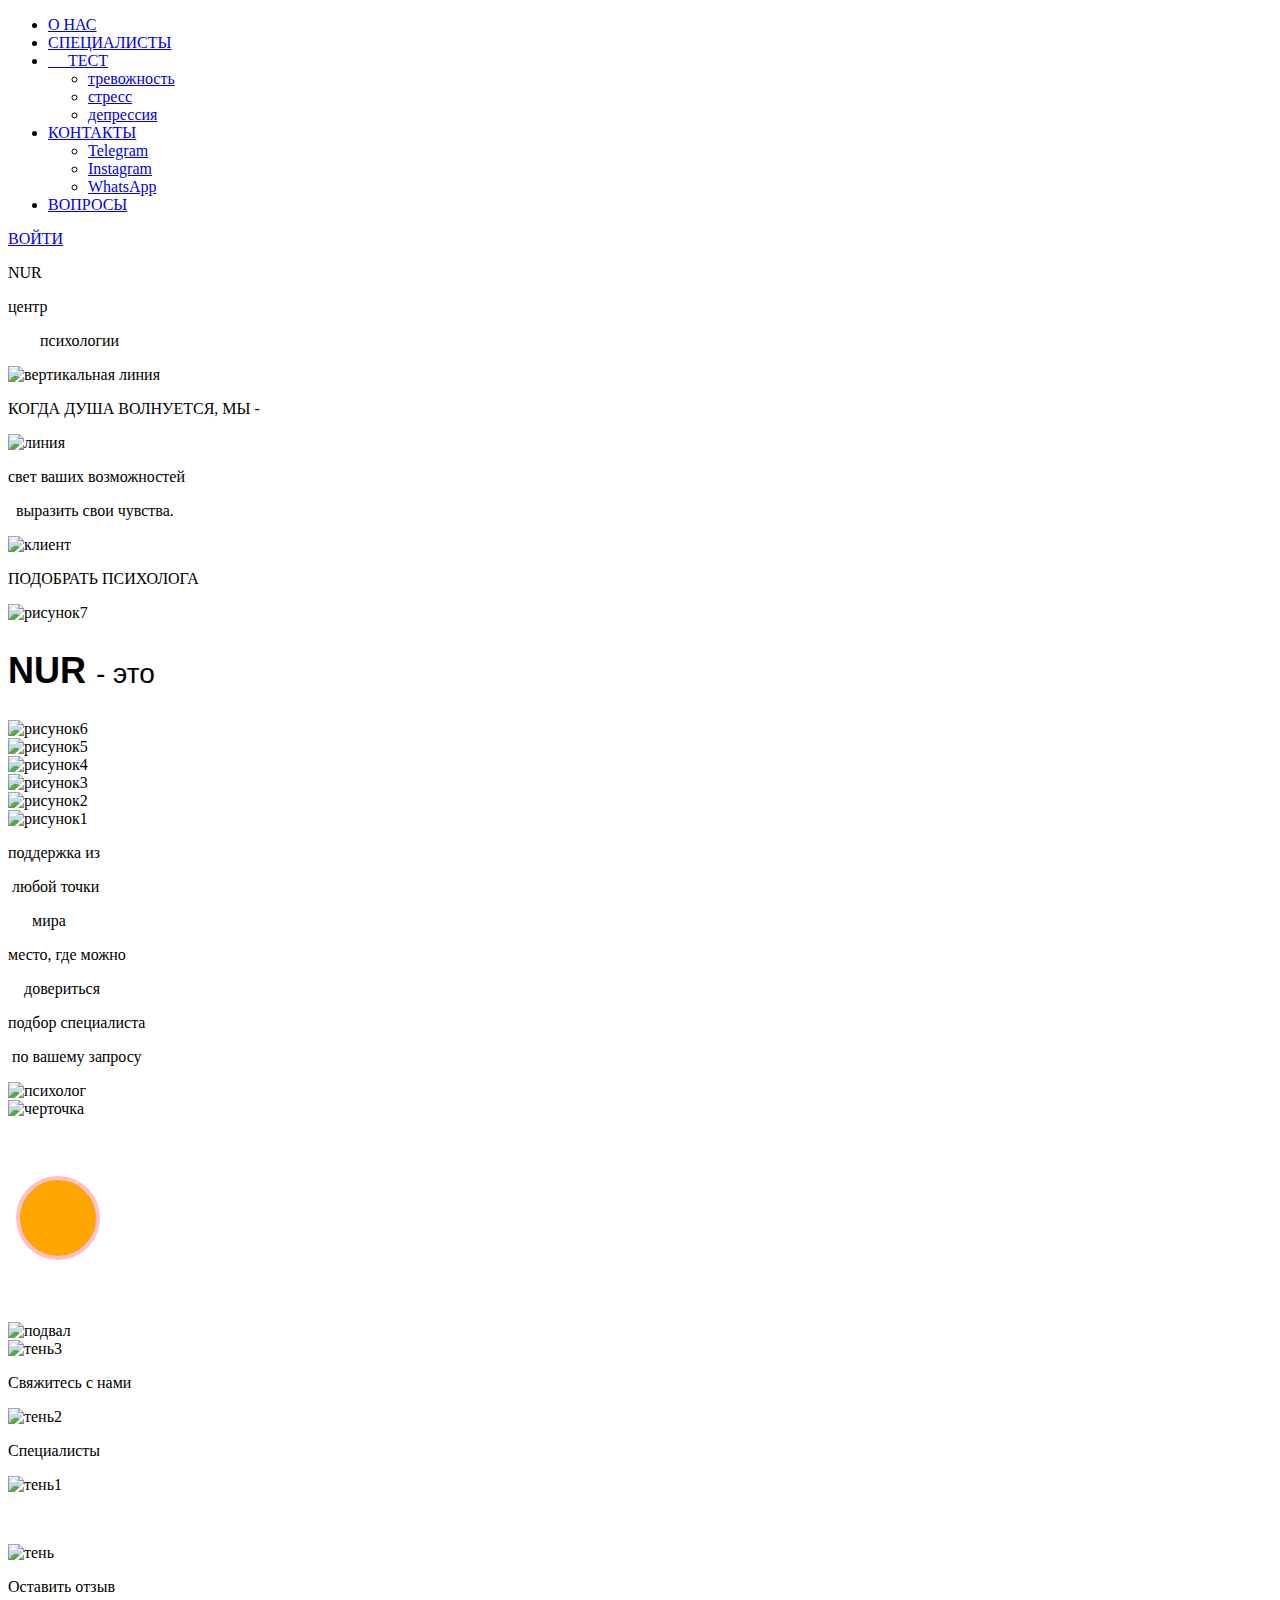
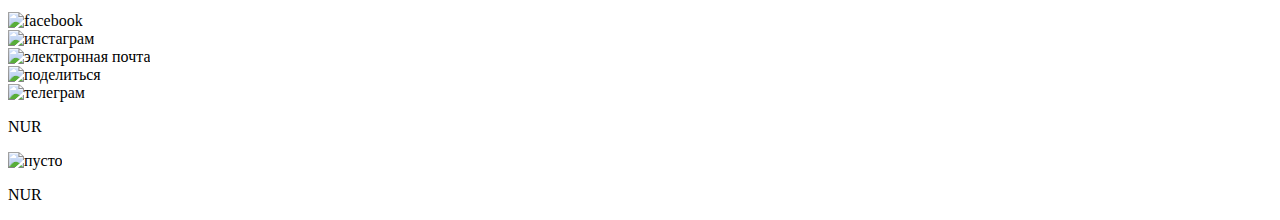
==== index.html @ da31cdf9 "=index.html" ====
<!DOCTYPE html>
<html>
    <head>
        <meta http-equiv="X-UA-Compatible" content="IE=edge">
        <meta http-equiv="content-type" content="text/html; charset=utf-8">
        <link href="stylesdata.css" type="text/css" rel="stylesheet">
        <link href="styles.css" type="text/css" rel="stylesheet">
        <link href="resources/css/axure_rp_page.css" type="text/css" rel="stylesheet">
        <link href="data/styles.css" type="text/css" rel="stylesheet">
        <link href="files/phycholog/styles.css" type="text/css" rel="stylesheet">
        <title>Психологическая помощь онлайн</title>
    </head>
    <body>
        <!-- Шапка сайта, меню -->
        <div id="header">
            <ul id="navbar">
                <li><a href="phycholog.html#about">О НАС</a></li>
                <li><a href="phycholog/choicephycholog.html#spec">СПЕЦИАЛИСТЫ</a></li>
                <li>
                    <a href="#">&nbsp;&nbsp;&nbsp;&nbsp;&nbsp;ТЕСТ</a>
                    <ul>
                        <li><a href="test/test1.html">тревожность</a></li>
                        <li><a href="test/test2.html">стресс</a></li>
                        <li><a href="test/test3.html">депрессия</a></li>
                    </ul>
                </li>
                <li>
                    <a href="#">КОНТАКТЫ</a>
                    <ul>
                        <li><a href="https://t.me/telegram">Telegram</a></li>
                        <li><a href="https://www.instagram.com/?hl=ru">Instagram</a></li>
                        <li><a href="https://web.whatsapp.com/">WhatsApp</a></li>
                    </ul>
                </li>
                <li><a id="u2" class="link" href="phycholog/questions.html"><span>ВОПРОСЫ</span></a></li>
            </ul>
            <!-- Кнопка Войти -->
            <div id="u1" class="ax_default button">
                <div id="u1_div" class=""></div>
                <div id="u1_text" class="text ">
                    <p><a id="u2" class="link" href="phycholog/signup.html"><span>ВОЙТИ</span></a></p>
                </div>
            </div>
        </div>
        <div id="u8" class="ax_default" data-left="15" data-top="8" data-width="167" data-height="45">

            <!-- Логотип -->
			<div id="logotip">
            <div id="u10" class="ax_default" data-left="15" data-top="8" data-width="167" data-height="45">
                <!-- Unnamed (Rectangle) -->
               
                <div id="u11" class="ax_default link_button">
                    <div id="u11_div" class=""></div>
                    <div id="u11_text" class="text ">
                        <p><span>NUR</span></p>
                    </div>
                </div>
                <!-- Unnamed (Rectangle) -->
                <div id="u12" class="ax_default link_button">
                    <div id="u12_div" class=""></div>
                    <div id="u12_text" class="text ">
                        <p><span>центр </span></p>
                        <p><span>&nbsp;&nbsp; &nbsp; &nbsp; &nbsp;психологии</span></p>
                    </div>
                </div>
                <!-- Unnamed (Vertical Line) -->
                <div id="u13" class="ax_default line">
                    <img id="u13_img" class="img " src="img/u13.svg" alt="вертикальная линия">
                    <div id="u13_text" class="text " style="display:none; visibility: hidden">
                        <p></p>
                    </div>
                </div>
            </div>
            <div id="u9" style="display:none; visibility:hidden;"></div>
        </div>
		
        <!-- Основное содержание -->
        <div id="main">
            <!-- Unnamed (Rectangle) -->
            <div id="u15" class="ax_default label">
                <div id="u15_div" class=""></div>
                <div id="u15_text" class="text ">
                    <p><span>КОГДА ДУША ВОЛНУЕТСЯ, МЫ -</span></p>
                </div>
            </div>
            <!-- Unnamed (Line) -->
            <div id="u16" class="ax_default line">
                <img id="u16_img" class="img " src="img/u16.svg" alt="линия">
                <div id="u16_text" class="text " style="display:none; visibility: hidden">
                    <p></p>
                </div>
            </div>
            <!-- Unnamed (Rectangle) -->
            <div id="u17" class="ax_default label">
                <div id="u17_div" class=""></div>
                <div id="u17_text" class="text ">
                    <p><span>свет ваших возможностей</span></p><p><span>&nbsp; выразить свои чувства.</span></p>
                </div>
            </div>
            <!-- Unnamed (Image) -->
            <div id="u18" class="ax_default image">
                <img id="u18_img" class="img " src="img/u18.png" alt="клиент">
                <div id="u18_text" class="text " style="display:none; visibility: hidden">
                    <p></p>
                </div>
            </div>
            <!-- Unnamed (Rectangle) -->
            <div id="u19" class="ax_default primary_button">
                <div id="u19_div" class=""></div>
                <div id="u19_text" class="text ">
                    <p><span>ПОДОБРАТЬ ПСИХОЛОГА</span></p>
                </div>
            </div>
			
            <!-- Unnamed (Rectangle) -->
            <div id="u20" class="ax_default box_1">
                <img id="u20_img" class="img " src="img/u20.svg" alt="рисунок7">
                <div id="u20_text" class="text " style="display:none; visibility: hidden">
                    <p></p>
                </div>
            </div>
            <!-- Unnamed (Rectangle) -->
            <div id="u21" class="ax_default heading_1">
                <div id="u21_div" class=""></div>
                <div id="u21_text" class="text ">
                    <p style="font-size:28px;"><span style="font-family:&quot;Cooper Black&quot;, &quot;Cooper&quot;, sans-serif;font-weight:900;font-size:36px;">NUR </span><span style="font-family:&quot;Comic Sans MS Обычный&quot;, &quot;Comic Sans MS&quot;, sans-serif;font-weight:400;">- это</span></p>
                </div>
            </div>
            <!-- Unnamed (Ellipse) -->
            <div id="u22" class="ax_default ellipse">
                <img id="u22_img" class="img " src="img/u22.svg" alt="рисунок6">
                <div id="u22_text" class="text " style="display:none; visibility: hidden">
                    <p></p>
                </div>
            </div>
            <!-- Unnamed (Ellipse) -->
            <div id="u23" class="ax_default ellipse">
                <img id="u23_img" class="img " src="img/u22.svg" alt="рисунок5">
                <div id="u23_text" class="text " style="display:none; visibility: hidden">
                    <p></p>
                </div>
            </div>
            <!-- Unnamed (Ellipse) -->
            <div id="u24" class="ax_default ellipse">
                <img id="u24_img" class="img " src="img/u22.svg" alt="рисунок4">
                <div id="u24_text" class="text " style="display:none; visibility: hidden">
                    <p></p>
                </div>
            </div>
            <!-- Unnamed (Image) -->
            <div id="u25" class="ax_default image">
                <img id="u25_img" class="img " src="img/u25.png" alt="рисунок3">
                <div id="u25_text" class="text " style="display:none; visibility: hidden">
                    <p></p>
                </div>
            </div>
            <!-- Unnamed (Image) -->
            <div id="u26" class="ax_default image">
                <img id="u26_img" class="img " src="img/u26.png" alt="рисунок2">
                <div id="u26_text" class="text " style="display:none; visibility: hidden">
                    <p></p>
                </div>
            </div>
            <!-- Unnamed (Image) -->
            <div id="u27" class="ax_default image">
                <img id="u27_img" class="img " src="img/u27.png" alt="рисунок1">
                <div id="u27_text" class="text " style="display:none; visibility: hidden">
                    <p></p>
                </div>
            </div>
            <!-- Unnamed (Rectangle) -->
            <div id="u28" class="ax_default heading_2">
                <div id="u28_div" class=""></div>
                <div id="u28_text" class="text ">
                    <p id="about"><span>поддержка из </span></p><p><span>&nbsp;любой точки </span></p><p><span>&nbsp;&nbsp; &nbsp;&nbsp; мира</span></p>
                </div>
            </div>
            <!-- Unnamed (Rectangle) -->
            <div id="u29" class="ax_default heading_2">
                <div id="u29_div" class=""></div>
                <div id="u29_text" class="text ">
                    <p><span>место, где можно </span></p><p><span>&nbsp;&nbsp;&nbsp; довериться</span></p>
                </div>
            </div>
            <!-- Unnamed (Rectangle) -->
            <div id="u30" class="ax_default heading_2">
                <div id="u30_div" class=""></div>
                <div id="u30_text" class="text ">
                    <p><span>подбор специалиста </span></p><p><span>&nbsp;по вашему запросу</span></p>
                </div>
            </div>
            <!-- Unnamed (Image) -->
            <div id="u31" class="ax_default image">
                <img id="u31_img" class="img " src="img/u31.png" alt="психолог">
                <div id="u31_text" class="text " style="display:none; visibility: hidden">
                    <p></p>
                </div>
            </div>
            <!-- Unnamed (Line) -->
            <div id="u32" class="ax_default line">
                <img id="u32_img" class="img " src="img/u32.svg" alt="черточка">
                <div id="u32_text" class="text " style="display:none; visibility: hidden">
                    <p></p>
                </div>
            </div>
        </div>
		
		<!-- SVG анимация -->
		<svg width="100" height="200" viewBox="0 0 100 100" xmlns="http://www.w3.org/2000/svg">
		<circle cx="50" cy="50" r="40" stroke="pink" stroke-width="4" fill="orange" class="animated-circle" />
		</svg>
		
        <!-- Подвал -->
        <div id="footer">
           
            <div id="u34" class="ax_default" data-left="0" data-top="1545" data-width="1200" data-height="217">
                <!-- Unnamed (Rectangle) -->
                <div id="u35" class="ax_default box_1">
                    <img id="u35_img" class="img " src="img/u35.svg" alt="подвал">
                    <div id="u35_text" class="text " style="display:none; visibility: hidden">
                        <p></p>
                    </div>
                </div>
                <!-- Unnamed (Rectangle) -->
                <div id="u36" class="ax_default link_button">
                    <img id="u36_img" class="img " src="img/u36.svg" alt="тень3">
                    <div id="u36_text" class="text ">
                        <p><span>Свяжитесь с нами</span></p>
                    </div>
                </div>
                <!-- Unnamed (Rectangle) -->
                <div id="u37" class="ax_default link_button">
                    <img id="u37_img" class="img " src="img/u37.svg" alt="тень2">
                    <div id="u37_text" class="text ">
                        <p><span>Специалисты</span></p>
                    </div>
                </div>
                <!-- Unnamed (Rectangle) -->
                <div id="u38" class="ax_default link_button">
                    <img id="u38_img" class="img " src="img/u38.svg" alt="тень1">
                    <div id="u38_text" class="text ">
                        <p><span style="font-family:&quot;Tahoma Полужирный&quot;, &quot;Tahoma Обычный&quot;, &quot;Tahoma&quot;, sans-serif;font-weight:700;color:rgba(255, 255, 255, 0.996078431372549);">Пройти психологический тест</span><span style="font-family:&quot;Arial Обычный&quot;, &quot;Arial&quot;, sans-serif;font-weight:400;"> </span></p>
                    </div>
                </div>
                <!-- Unnamed (Rectangle) -->
                <div id="u39" class="ax_default link_button">
                    <img id="u39_img" class="img " src="img/u39.svg" alt="тень">
                    <div id="u39_text" class="text ">
                        <p><span>Оставить отзыв</span></p>
                    </div>
                </div>
                <!-- Unnamed (Shape) -->
                <div id="u40" class="ax_default icon">
                    <img id="u40_img" class="img " src="img/u40.svg" alt="facebook">
                    <div id="u40_text" class="text " style="display:none; visibility: hidden">
                        <p></p>
                    </div>
                </div>
                <!-- Unnamed (Shape) -->
                <div id="u41" class="ax_default icon">
                    <img id="u41_img" class="img " src="img/u41.svg" alt="инстаграм">
                    <div id="u41_text" class="text " style="display:none; visibility: hidden">
                        <p></p>
                    </div>
                </div>
            </div>
            <!-- Unnamed (Shape) -->
            <div id="u42" class="ax_default icon">
                <img id="u42_img" class="img " src="img/u42.svg" alt="электронная почта">
                <div id="u42_text" class="text " style="display:none; visibility: hidden">
                    <p></p>
                </div>
            </div>
            <!-- Unnamed (Shape) -->
            <div id="u43" class="ax_default icon">
                <img id="u43_img" class="img " src="img/u43.svg" alt="поделиться">
                <div id="u43_text" class="text " style="display:none; visibility: hidden">
                    <p></p>
                </div>
            </div>
            <!-- Unnamed (Shape) -->
            <div id="u44" class="ax_default icon">
                <img id="u44_img" class="img " src="img/u44.svg" alt="телеграм">
                <div id="u44_text" class="text " style="display:none; visibility: hidden">
                    <p></p>
                </div>
            </div>
            <!-- Unnamed (Rectangle) -->
            <div id="u45" class="ax_default heading_1">
                <div id="u45_div" class=""></div>
                <div id="u45_text" class="text ">
                    <p><span>NUR</span></p>
                </div>
            </div>
            <!-- Unnamed (Rectangle) -->
            <div id="u46" class="ax_default heading_1">
                <img id="u46_img" class="img " src="img/u46.svg" alt="пусто">
                <div id="u46_text" class="text ">
                    <p><span>NUR</span></p>
                </div>
            </div>
            <div id="u33" style="display:none; visibility:hidden;"></div>
        </div>
    </body>
</html>
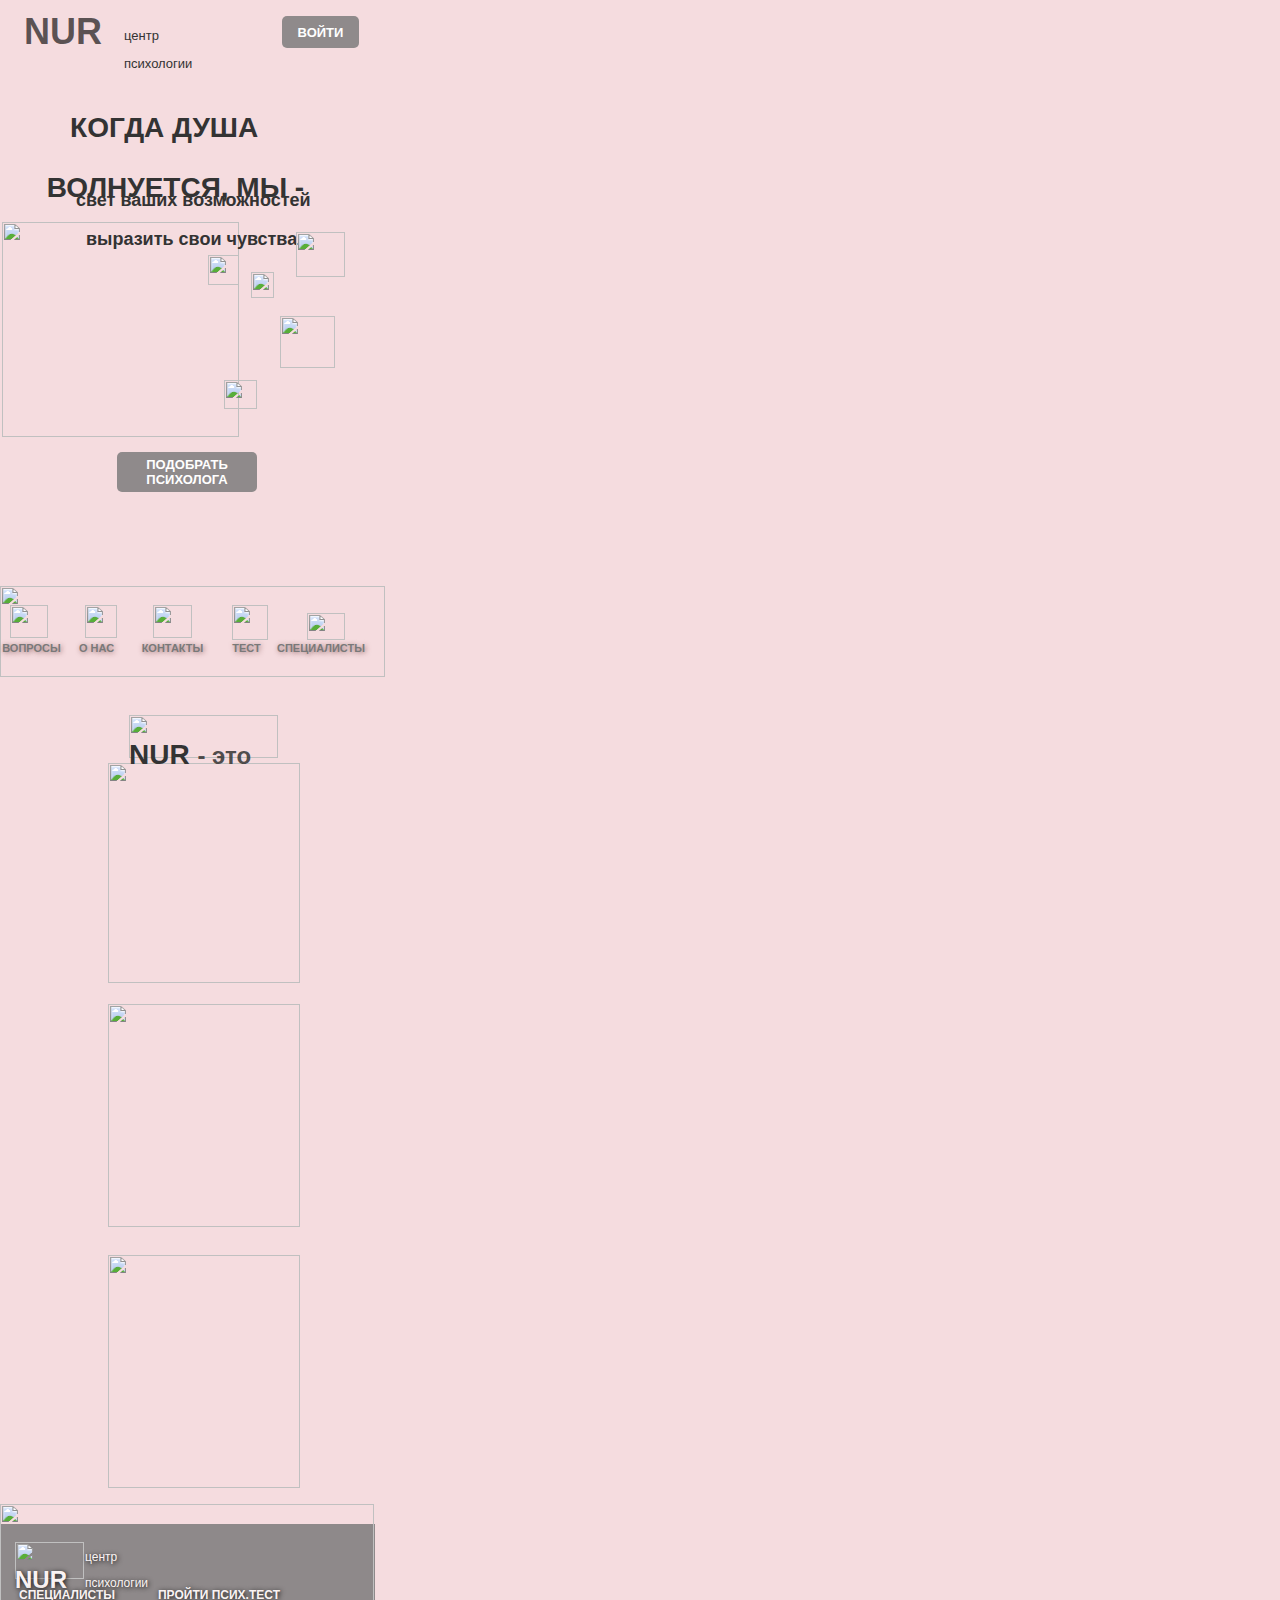
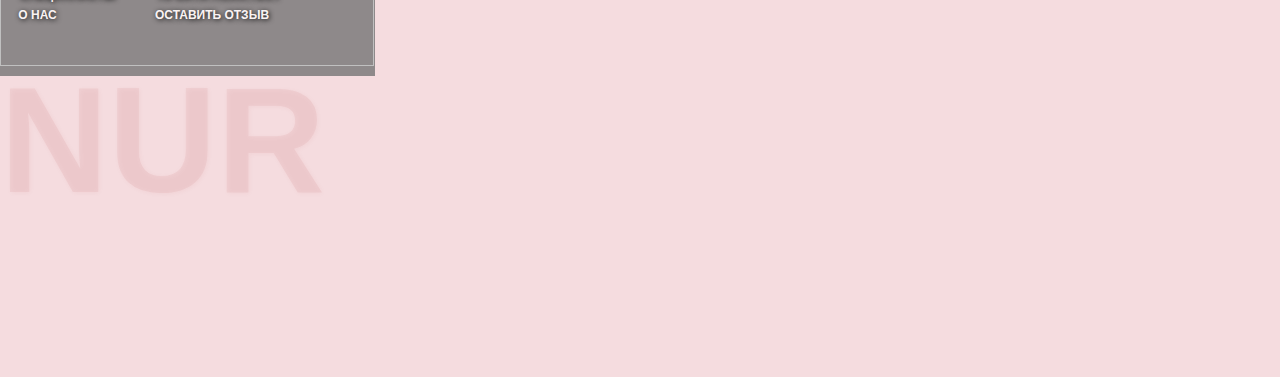
==== commit a1ea02a6: "Add files via upload" ====
--- a/index.html
+++ b/index.html
@@ -1,305 +1,388 @@
-<!DOCTYPE html>
-<html>
-    <head>
-        <meta http-equiv="X-UA-Compatible" content="IE=edge">
-        <meta http-equiv="content-type" content="text/html; charset=utf-8">
-        <link href="stylesdata.css" type="text/css" rel="stylesheet">
-        <link href="styles.css" type="text/css" rel="stylesheet">
-        <link href="resources/css/axure_rp_page.css" type="text/css" rel="stylesheet">
-        <link href="data/styles.css" type="text/css" rel="stylesheet">
-        <link href="files/phycholog/styles.css" type="text/css" rel="stylesheet">
-        <title>Психологическая помощь онлайн</title>
-    </head>
-    <body>
-        <!-- Шапка сайта, меню -->
-        <div id="header">
-            <ul id="navbar">
-                <li><a href="phycholog.html#about">О НАС</a></li>
-                <li><a href="phycholog/choicephycholog.html#spec">СПЕЦИАЛИСТЫ</a></li>
-                <li>
-                    <a href="#">&nbsp;&nbsp;&nbsp;&nbsp;&nbsp;ТЕСТ</a>
-                    <ul>
-                        <li><a href="test/test1.html">тревожность</a></li>
-                        <li><a href="test/test2.html">стресс</a></li>
-                        <li><a href="test/test3.html">депрессия</a></li>
-                    </ul>
-                </li>
-                <li>
-                    <a href="#">КОНТАКТЫ</a>
-                    <ul>
-                        <li><a href="https://t.me/telegram">Telegram</a></li>
-                        <li><a href="https://www.instagram.com/?hl=ru">Instagram</a></li>
-                        <li><a href="https://web.whatsapp.com/">WhatsApp</a></li>
-                    </ul>
-                </li>
-                <li><a id="u2" class="link" href="phycholog/questions.html"><span>ВОПРОСЫ</span></a></li>
-            </ul>
-            <!-- Кнопка Войти -->
-            <div id="u1" class="ax_default button">
-                <div id="u1_div" class=""></div>
-                <div id="u1_text" class="text ">
-                    <p><a id="u2" class="link" href="phycholog/signup.html"><span>ВОЙТИ</span></a></p>
-                </div>
-            </div>
-        </div>
-        <div id="u8" class="ax_default" data-left="15" data-top="8" data-width="167" data-height="45">
-
-            <!-- Логотип -->
-			<div id="logotip">
-            <div id="u10" class="ax_default" data-left="15" data-top="8" data-width="167" data-height="45">
-                <!-- Unnamed (Rectangle) -->
-               
-                <div id="u11" class="ax_default link_button">
-                    <div id="u11_div" class=""></div>
-                    <div id="u11_text" class="text ">
-                        <p><span>NUR</span></p>
-                    </div>
-                </div>
-                <!-- Unnamed (Rectangle) -->
-                <div id="u12" class="ax_default link_button">
-                    <div id="u12_div" class=""></div>
-                    <div id="u12_text" class="text ">
-                        <p><span>центр </span></p>
-                        <p><span>&nbsp;&nbsp; &nbsp; &nbsp; &nbsp;психологии</span></p>
-                    </div>
-                </div>
-                <!-- Unnamed (Vertical Line) -->
-                <div id="u13" class="ax_default line">
-                    <img id="u13_img" class="img " src="img/u13.svg" alt="вертикальная линия">
-                    <div id="u13_text" class="text " style="display:none; visibility: hidden">
-                        <p></p>
-                    </div>
-                </div>
-            </div>
-            <div id="u9" style="display:none; visibility:hidden;"></div>
-        </div>
-		
-        <!-- Основное содержание -->
-        <div id="main">
-            <!-- Unnamed (Rectangle) -->
-            <div id="u15" class="ax_default label">
-                <div id="u15_div" class=""></div>
-                <div id="u15_text" class="text ">
-                    <p><span>КОГДА ДУША ВОЛНУЕТСЯ, МЫ -</span></p>
-                </div>
-            </div>
-            <!-- Unnamed (Line) -->
-            <div id="u16" class="ax_default line">
-                <img id="u16_img" class="img " src="img/u16.svg" alt="линия">
-                <div id="u16_text" class="text " style="display:none; visibility: hidden">
-                    <p></p>
-                </div>
-            </div>
-            <!-- Unnamed (Rectangle) -->
-            <div id="u17" class="ax_default label">
-                <div id="u17_div" class=""></div>
-                <div id="u17_text" class="text ">
-                    <p><span>свет ваших возможностей</span></p><p><span>&nbsp; выразить свои чувства.</span></p>
-                </div>
-            </div>
-            <!-- Unnamed (Image) -->
-            <div id="u18" class="ax_default image">
-                <img id="u18_img" class="img " src="img/u18.png" alt="клиент">
-                <div id="u18_text" class="text " style="display:none; visibility: hidden">
-                    <p></p>
-                </div>
-            </div>
-            <!-- Unnamed (Rectangle) -->
-            <div id="u19" class="ax_default primary_button">
-                <div id="u19_div" class=""></div>
-                <div id="u19_text" class="text ">
-                    <p><span>ПОДОБРАТЬ ПСИХОЛОГА</span></p>
-                </div>
-            </div>
-			
-            <!-- Unnamed (Rectangle) -->
-            <div id="u20" class="ax_default box_1">
-                <img id="u20_img" class="img " src="img/u20.svg" alt="рисунок7">
-                <div id="u20_text" class="text " style="display:none; visibility: hidden">
-                    <p></p>
-                </div>
-            </div>
-            <!-- Unnamed (Rectangle) -->
-            <div id="u21" class="ax_default heading_1">
-                <div id="u21_div" class=""></div>
-                <div id="u21_text" class="text ">
-                    <p style="font-size:28px;"><span style="font-family:&quot;Cooper Black&quot;, &quot;Cooper&quot;, sans-serif;font-weight:900;font-size:36px;">NUR </span><span style="font-family:&quot;Comic Sans MS Обычный&quot;, &quot;Comic Sans MS&quot;, sans-serif;font-weight:400;">- это</span></p>
-                </div>
-            </div>
-            <!-- Unnamed (Ellipse) -->
-            <div id="u22" class="ax_default ellipse">
-                <img id="u22_img" class="img " src="img/u22.svg" alt="рисунок6">
-                <div id="u22_text" class="text " style="display:none; visibility: hidden">
-                    <p></p>
-                </div>
-            </div>
-            <!-- Unnamed (Ellipse) -->
-            <div id="u23" class="ax_default ellipse">
-                <img id="u23_img" class="img " src="img/u22.svg" alt="рисунок5">
-                <div id="u23_text" class="text " style="display:none; visibility: hidden">
-                    <p></p>
-                </div>
-            </div>
-            <!-- Unnamed (Ellipse) -->
-            <div id="u24" class="ax_default ellipse">
-                <img id="u24_img" class="img " src="img/u22.svg" alt="рисунок4">
-                <div id="u24_text" class="text " style="display:none; visibility: hidden">
-                    <p></p>
-                </div>
-            </div>
-            <!-- Unnamed (Image) -->
-            <div id="u25" class="ax_default image">
-                <img id="u25_img" class="img " src="img/u25.png" alt="рисунок3">
-                <div id="u25_text" class="text " style="display:none; visibility: hidden">
-                    <p></p>
-                </div>
-            </div>
-            <!-- Unnamed (Image) -->
-            <div id="u26" class="ax_default image">
-                <img id="u26_img" class="img " src="img/u26.png" alt="рисунок2">
-                <div id="u26_text" class="text " style="display:none; visibility: hidden">
-                    <p></p>
-                </div>
-            </div>
-            <!-- Unnamed (Image) -->
-            <div id="u27" class="ax_default image">
-                <img id="u27_img" class="img " src="img/u27.png" alt="рисунок1">
-                <div id="u27_text" class="text " style="display:none; visibility: hidden">
-                    <p></p>
-                </div>
-            </div>
-            <!-- Unnamed (Rectangle) -->
-            <div id="u28" class="ax_default heading_2">
-                <div id="u28_div" class=""></div>
-                <div id="u28_text" class="text ">
-                    <p id="about"><span>поддержка из </span></p><p><span>&nbsp;любой точки </span></p><p><span>&nbsp;&nbsp; &nbsp;&nbsp; мира</span></p>
-                </div>
-            </div>
-            <!-- Unnamed (Rectangle) -->
-            <div id="u29" class="ax_default heading_2">
-                <div id="u29_div" class=""></div>
-                <div id="u29_text" class="text ">
-                    <p><span>место, где можно </span></p><p><span>&nbsp;&nbsp;&nbsp; довериться</span></p>
-                </div>
-            </div>
-            <!-- Unnamed (Rectangle) -->
-            <div id="u30" class="ax_default heading_2">
-                <div id="u30_div" class=""></div>
-                <div id="u30_text" class="text ">
-                    <p><span>подбор специалиста </span></p><p><span>&nbsp;по вашему запросу</span></p>
-                </div>
-            </div>
-            <!-- Unnamed (Image) -->
-            <div id="u31" class="ax_default image">
-                <img id="u31_img" class="img " src="img/u31.png" alt="психолог">
-                <div id="u31_text" class="text " style="display:none; visibility: hidden">
-                    <p></p>
-                </div>
-            </div>
-            <!-- Unnamed (Line) -->
-            <div id="u32" class="ax_default line">
-                <img id="u32_img" class="img " src="img/u32.svg" alt="черточка">
-                <div id="u32_text" class="text " style="display:none; visibility: hidden">
-                    <p></p>
-                </div>
-            </div>
-        </div>
-		
-		<!-- SVG анимация -->
-		<svg width="100" height="200" viewBox="0 0 100 100" xmlns="http://www.w3.org/2000/svg">
-		<circle cx="50" cy="50" r="40" stroke="pink" stroke-width="4" fill="orange" class="animated-circle" />
-		</svg>
-		
-        <!-- Подвал -->
-        <div id="footer">
-           
-            <div id="u34" class="ax_default" data-left="0" data-top="1545" data-width="1200" data-height="217">
-                <!-- Unnamed (Rectangle) -->
-                <div id="u35" class="ax_default box_1">
-                    <img id="u35_img" class="img " src="img/u35.svg" alt="подвал">
-                    <div id="u35_text" class="text " style="display:none; visibility: hidden">
-                        <p></p>
-                    </div>
-                </div>
-                <!-- Unnamed (Rectangle) -->
-                <div id="u36" class="ax_default link_button">
-                    <img id="u36_img" class="img " src="img/u36.svg" alt="тень3">
-                    <div id="u36_text" class="text ">
-                        <p><span>Свяжитесь с нами</span></p>
-                    </div>
-                </div>
-                <!-- Unnamed (Rectangle) -->
-                <div id="u37" class="ax_default link_button">
-                    <img id="u37_img" class="img " src="img/u37.svg" alt="тень2">
-                    <div id="u37_text" class="text ">
-                        <p><span>Специалисты</span></p>
-                    </div>
-                </div>
-                <!-- Unnamed (Rectangle) -->
-                <div id="u38" class="ax_default link_button">
-                    <img id="u38_img" class="img " src="img/u38.svg" alt="тень1">
-                    <div id="u38_text" class="text ">
-                        <p><span style="font-family:&quot;Tahoma Полужирный&quot;, &quot;Tahoma Обычный&quot;, &quot;Tahoma&quot;, sans-serif;font-weight:700;color:rgba(255, 255, 255, 0.996078431372549);">Пройти психологический тест</span><span style="font-family:&quot;Arial Обычный&quot;, &quot;Arial&quot;, sans-serif;font-weight:400;"> </span></p>
-                    </div>
-                </div>
-                <!-- Unnamed (Rectangle) -->
-                <div id="u39" class="ax_default link_button">
-                    <img id="u39_img" class="img " src="img/u39.svg" alt="тень">
-                    <div id="u39_text" class="text ">
-                        <p><span>Оставить отзыв</span></p>
-                    </div>
-                </div>
-                <!-- Unnamed (Shape) -->
-                <div id="u40" class="ax_default icon">
-                    <img id="u40_img" class="img " src="img/u40.svg" alt="facebook">
-                    <div id="u40_text" class="text " style="display:none; visibility: hidden">
-                        <p></p>
-                    </div>
-                </div>
-                <!-- Unnamed (Shape) -->
-                <div id="u41" class="ax_default icon">
-                    <img id="u41_img" class="img " src="img/u41.svg" alt="инстаграм">
-                    <div id="u41_text" class="text " style="display:none; visibility: hidden">
-                        <p></p>
-                    </div>
-                </div>
-            </div>
-            <!-- Unnamed (Shape) -->
-            <div id="u42" class="ax_default icon">
-                <img id="u42_img" class="img " src="img/u42.svg" alt="электронная почта">
-                <div id="u42_text" class="text " style="display:none; visibility: hidden">
-                    <p></p>
-                </div>
-            </div>
-            <!-- Unnamed (Shape) -->
-            <div id="u43" class="ax_default icon">
-                <img id="u43_img" class="img " src="img/u43.svg" alt="поделиться">
-                <div id="u43_text" class="text " style="display:none; visibility: hidden">
-                    <p></p>
-                </div>
-            </div>
-            <!-- Unnamed (Shape) -->
-            <div id="u44" class="ax_default icon">
-                <img id="u44_img" class="img " src="img/u44.svg" alt="телеграм">
-                <div id="u44_text" class="text " style="display:none; visibility: hidden">
-                    <p></p>
-                </div>
-            </div>
-            <!-- Unnamed (Rectangle) -->
-            <div id="u45" class="ax_default heading_1">
-                <div id="u45_div" class=""></div>
-                <div id="u45_text" class="text ">
-                    <p><span>NUR</span></p>
-                </div>
-            </div>
-            <!-- Unnamed (Rectangle) -->
-            <div id="u46" class="ax_default heading_1">
-                <img id="u46_img" class="img " src="img/u46.svg" alt="пусто">
-                <div id="u46_text" class="text ">
-                    <p><span>NUR</span></p>
-                </div>
-            </div>
-            <div id="u33" style="display:none; visibility:hidden;"></div>
-        </div>
-    </body>
-</html>
+﻿<!DOCTYPE html>
+<html>
+  <head>
+    <title>Главная страница</title>
+    <meta http-equiv="X-UA-Compatible" content="IE=edge"/>
+	<meta name="viewport" content="width=device-width, initial-scale=1">
+    <meta http-equiv="content-type" content="text/html; charset=utf-8"/>
+    <link href="resources/css/axure_rp_page.css" type="text/css" rel="stylesheet"/>
+    <link href="data/styles.css" type="text/css" rel="stylesheet"/>
+    <link href="files/главная_страница/styles.css" type="text/css" rel="stylesheet"/>
+    <script src="resources/scripts/jquery-3.7.1.min.js"></script>
+    <script src="resources/scripts/axure/axQuery.js"></script>
+    <script src="resources/scripts/axure/globals.js"></script>
+    <script src="resources/scripts/axutils.js"></script>
+    <script src="resources/scripts/axure/annotation.js"></script>
+    <script src="resources/scripts/axure/axQuery.std.js"></script>
+    <script src="resources/scripts/axure/doc.js"></script>
+    <script src="resources/scripts/messagecenter.js"></script>
+    <script src="resources/scripts/axure/events.js"></script>
+    <script src="resources/scripts/axure/recording.js"></script>
+    <script src="resources/scripts/axure/action.js"></script>
+    <script src="resources/scripts/axure/expr.js"></script>
+    <script src="resources/scripts/axure/geometry.js"></script>
+    <script src="resources/scripts/axure/flyout.js"></script>
+    <script src="resources/scripts/axure/model.js"></script>
+    <script src="resources/scripts/axure/repeater.js"></script>
+    <script src="resources/scripts/axure/sto.js"></script>
+    <script src="resources/scripts/axure/utils.temp.js"></script>
+    <script src="resources/scripts/axure/variables.js"></script>
+    <script src="resources/scripts/axure/drag.js"></script>
+    <script src="resources/scripts/axure/move.js"></script>
+    <script src="resources/scripts/axure/visibility.js"></script>
+    <script src="resources/scripts/axure/style.js"></script>
+    <script src="resources/scripts/axure/adaptive.js"></script>
+    <script src="resources/scripts/axure/tree.js"></script>
+    <script src="resources/scripts/axure/init.temp.js"></script>
+    <script src="resources/scripts/axure/legacy.js"></script>
+    <script src="resources/scripts/axure/viewer.js"></script>
+    <script src="resources/scripts/axure/math.js"></script>
+    <script src="resources/scripts/axure/jquery.nicescroll.min.js"></script>
+    <script src="data/document.js"></script>
+    <script src="files/главная_страница/data.js"></script>
+  </head>
+  <body>
+    <div id="base" class="">
+
+      <!-- Unnamed (верхняя панель) -->
+
+      <!-- Unnamed (Group) -->
+      <div id="u1" class="ax_default" data-left="10" data-top="0" data-width="349" data-height="64" layer-opacity="1">
+
+        <!-- Unnamed (логотип) -->
+
+        <!-- Unnamed (Group) -->
+        <div id="u3" class="ax_default" data-left="10" data-top="0" data-width="192" data-height="64" layer-opacity="1">
+
+          <!-- Unnamed (Rectangle) -->
+          <div id="u4" class="ax_default link_button">
+            <div id="u4_div" class=""></div>
+            <div id="u4_text" class="text ">
+              <p><span>NUR</span></p>
+            </div>
+          </div>
+
+          <!-- Unnamed (Vertical Line) -->
+          <div id="u5" class="ax_default line">
+            <img id="u5_img" class="img " src="images/главная_страница/u5.svg"/>
+            <div id="u5_text" class="text " style="display:none; visibility: hidden">
+              <p></p>
+            </div>
+          </div>
+
+          <!-- Unnamed (Rectangle) -->
+          <div id="u6" class="ax_default label">
+            <div id="u6_div" class=""></div>
+            <div id="u6_text" class="text ">
+              <p><span>центр</span></p><p><span>психологии</span></p>
+            </div>
+          </div>
+        </div>
+        <div id="u2" style="display:none; visibility:hidden;"></div>
+
+        <!-- Unnamed (Rectangle) -->
+        <div id="u7" class="ax_default primary_button">
+          <div id="u7_div" class=""></div>
+          <div id="u7_text" class="text ">
+            <p><span>ВОЙТИ</span></p>
+          </div>
+        </div>
+      </div>
+      <div id="u0" style="display:none; visibility:hidden;"></div>
+
+      <!-- Unnamed (menu) -->
+
+      <!-- Unnamed (Group) -->
+      <div id="u9" class="ax_default" data-left="0" data-top="586" data-width="375" data-height="81" layer-opacity="1">
+
+        <!-- Unnamed (Rectangle) -->
+        <div id="u10" class="ax_default box_1">
+          <img id="u10_img" class="img " src="images/главная_страница/u10.svg"/>
+          <div id="u10_text" class="text " style="display:none; visibility: hidden">
+            <p></p>
+          </div>
+        </div>
+
+        <!-- Unnamed (Rectangle) -->
+        <div id="u11" class="ax_default link_button">
+          <div id="u11_div" class=""></div>
+          <div id="u11_text" class="text ">
+            <p><span>ВОПРОСЫ</span></p>
+          </div>
+        </div>
+
+        <!-- Unnamed (Rectangle) -->
+        <div id="u12" class="ax_default link_button">
+          <div id="u12_div" class=""></div>
+          <div id="u12_text" class="text ">
+            <p><span>О НАС</span></p>
+          </div>
+        </div>
+
+        <!-- Unnamed (Rectangle) -->
+        <div id="u13" class="ax_default link_button">
+          <div id="u13_div" class=""></div>
+          <div id="u13_text" class="text ">
+            <p><span>КОНТАКТЫ</span></p>
+          </div>
+        </div>
+
+        <!-- Unnamed (Rectangle) -->
+        <div id="u14" class="ax_default link_button">
+          <div id="u14_div" class=""></div>
+          <div id="u14_text" class="text ">
+            <p><span>ТЕСТ</span></p>
+          </div>
+        </div>
+
+        <!-- Unnamed (Rectangle) -->
+        <div id="u15" class="ax_default link_button">
+          <div id="u15_div" class=""></div>
+          <div id="u15_text" class="text ">
+            <p><span>СПЕЦИАЛИСТЫ</span></p>
+          </div>
+        </div>
+
+        <!-- Unnamed (Shape) -->
+        <div id="u16" class="ax_default icon">
+          <img id="u16_img" class="img " src="images/главная_страница/u16.svg"/>
+          <div id="u16_text" class="text " style="display:none; visibility: hidden">
+            <p></p>
+          </div>
+        </div>
+
+        <!-- Unnamed (Shape) -->
+        <div id="u17" class="ax_default icon">
+          <img id="u17_img" class="img " src="images/главная_страница/u17.svg"/>
+          <div id="u17_text" class="text " style="display:none; visibility: hidden">
+            <p></p>
+          </div>
+        </div>
+
+        <!-- Unnamed (Shape) -->
+        <div id="u18" class="ax_default icon">
+          <img id="u18_img" class="img " src="images/главная_страница/u18.svg"/>
+          <div id="u18_text" class="text " style="display:none; visibility: hidden">
+            <p></p>
+          </div>
+        </div>
+
+        <!-- Unnamed (Shape) -->
+        <div id="u19" class="ax_default icon">
+          <img id="u19_img" class="img " src="images/главная_страница/u19.svg"/>
+          <div id="u19_text" class="text " style="display:none; visibility: hidden">
+            <p></p>
+          </div>
+        </div>
+
+        <!-- Unnamed (Shape) -->
+        <div id="u20" class="ax_default icon">
+          <img id="u20_img" class="img " src="images/главная_страница/u20.svg"/>
+          <div id="u20_text" class="text " style="display:none; visibility: hidden">
+            <p></p>
+          </div>
+        </div>
+      </div>
+      <div id="u8" style="display:none; visibility:hidden;"></div>
+
+      <!-- Unnamed (Image) -->
+      <div id="u21" class="ax_default image">
+        <img id="u21_img" class="img " src="images/главная_страница/u21.png"/>
+        <div id="u21_text" class="text " style="display:none; visibility: hidden">
+          <p></p>
+        </div>
+      </div>
+
+      <!-- Unnamed (Rectangle) -->
+      <div id="u22" class="ax_default heading_2">
+        <div id="u22_div" class=""></div>
+        <div id="u22_text" class="text ">
+          <p><span>&nbsp;&nbsp;&nbsp; КОГДА ДУША</span></p><p><span>&nbsp;ВОЛНУЕТСЯ, МЫ - </span></p>
+        </div>
+      </div>
+
+      <!-- Unnamed (Line) -->
+      <div id="u23" class="ax_default line">
+        <img id="u23_img" class="img " src="images/главная_страница/u23.svg"/>
+        <div id="u23_text" class="text " style="display:none; visibility: hidden">
+          <p></p>
+        </div>
+      </div>
+
+      <!-- Unnamed (Rectangle) -->
+      <div id="u24" class="ax_default heading_3">
+        <div id="u24_div" class=""></div>
+        <div id="u24_text" class="text ">
+          <p><span>свет ваших возможностей</span></p><p><span>&nbsp; выразить свои чувства.</span></p>
+        </div>
+      </div>
+
+      <!-- Unnamed (Rectangle) -->
+      <div id="u25" class="ax_default primary_button">
+        <div id="u25_div" class=""></div>
+        <div id="u25_text" class="text ">
+          <p><span>ПОДОБРАТЬ ПСИХОЛОГА</span></p>
+        </div>
+      </div>
+
+      <!-- Unnamed (Ellipse) -->
+      <div id="u26" class="ax_default ellipse">
+        <img id="u26_img" class="img " src="images/главная_страница/u26.svg"/>
+        <div id="u26_text" class="text " style="display:none; visibility: hidden">
+          <p></p>
+        </div>
+      </div>
+
+      <!-- Unnamed (Ellipse) -->
+      <div id="u27" class="ax_default ellipse">
+        <img id="u27_img" class="img " src="images/главная_страница/u27.svg"/>
+        <div id="u27_text" class="text " style="display:none; visibility: hidden">
+          <p></p>
+        </div>
+      </div>
+
+      <!-- Unnamed (Ellipse) -->
+      <div id="u28" class="ax_default ellipse">
+        <img id="u28_img" class="img " src="images/главная_страница/u28.svg"/>
+        <div id="u28_text" class="text " style="display:none; visibility: hidden">
+          <p></p>
+        </div>
+      </div>
+
+      <!-- Unnamed (Ellipse) -->
+      <div id="u29" class="ax_default ellipse">
+        <img id="u29_img" class="img " src="images/главная_страница/u29.svg"/>
+        <div id="u29_text" class="text " style="display:none; visibility: hidden">
+          <p></p>
+        </div>
+      </div>
+
+      <!-- Unnamed (Ellipse) -->
+      <div id="u30" class="ax_default ellipse">
+        <img id="u30_img" class="img " src="images/главная_страница/u30.svg"/>
+        <div id="u30_text" class="text " style="display:none; visibility: hidden">
+          <p></p>
+        </div>
+      </div>
+
+      <!-- Unnamed (Ellipse) -->
+      <div id="u31" class="ax_default ellipse">
+        <img id="u31_img" class="img " src="images/главная_страница/u31.svg"/>
+        <div id="u31_text" class="text " style="display:none; visibility: hidden">
+          <p></p>
+        </div>
+      </div>
+
+      <!-- Unnamed (Image) -->
+      <div id="u32" class="ax_default image">
+        <img id="u32_img" class="img " src="images/главная_страница/u32.svg"/>
+        <div id="u32_text" class="text " style="display:none; visibility: hidden">
+          <p></p>
+        </div>
+      </div>
+
+      <!-- Unnamed (Rectangle) -->
+      <div id="u33" class="ax_default heading_2">
+        <img id="u33_img" class="img " src="images/главная_страница/u33.svg"/>
+        <div id="u33_text" class="text ">
+          <p style="font-size:24px;"><span style="font-family:&quot;Cooper Black&quot;, &quot;Cooper&quot;, sans-serif;font-weight:900;font-size:28px;">NUR</span><span style="font-family:&quot;Arial Полужирный&quot;, &quot;Arial Обычный&quot;, &quot;Arial&quot;, sans-serif;font-weight:700;font-size:28px;"> </span><span style="font-family:&quot;Comic Sans MS Полужирный&quot;, &quot;Comic Sans MS Обычный&quot;, &quot;Comic Sans MS&quot;, sans-serif;font-weight:700;color:rgba(51, 51, 51, 0.8705882352941177);">- это</span></p>
+        </div>
+      </div>
+
+      <!-- Unnamed (Image) -->
+      <div id="u34" class="ax_default image">
+        <img id="u34_img" class="img " src="images/главная_страница/u34.svg"/>
+        <div id="u34_text" class="text " style="display:none; visibility: hidden">
+          <p></p>
+        </div>
+      </div>
+
+      <!-- Unnamed (Image) -->
+      <div id="u35" class="ax_default image">
+        <img id="u35_img" class="img " src="images/главная_страница/u35.svg"/>
+        <div id="u35_text" class="text " style="display:none; visibility: hidden">
+          <p></p>
+        </div>
+      </div>
+
+      <!-- Unnamed (панель управлении) -->
+
+      <!-- Unnamed (Group) -->
+      <div id="u37" class="ax_default" data-left="0" data-top="1524" data-width="375" data-height="152" layer-opacity="1">
+
+        <!-- Unnamed (Rectangle) -->
+        <div id="u38" class="ax_default box_1">
+          <div id="u38_div" class=""></div>
+          <div id="u38_text" class="text " style="display:none; visibility: hidden">
+            <p></p>
+          </div>
+        </div>
+
+        <!-- Unnamed (Rectangle) -->
+        <div id="u39" class="ax_default heading_2">
+          <img id="u39_img" class="img " src="images/главная_страница/u39.svg"/>
+          <div id="u39_text" class="text ">
+            <p><span>NUR</span></p>
+          </div>
+        </div>
+
+        <!-- Unnamed (Rectangle) -->
+        <div id="u40" class="ax_default link_button">
+          <div id="u40_div" class=""></div>
+          <div id="u40_text" class="text ">
+            <p><span>СПЕЦИАЛИСТЫ</span></p>
+          </div>
+        </div>
+
+        <!-- Unnamed (Rectangle) -->
+        <div id="u41" class="ax_default link_button">
+          <div id="u41_div" class=""></div>
+          <div id="u41_text" class="text ">
+            <p><span>О НАС</span></p>
+          </div>
+        </div>
+
+        <!-- Unnamed (Rectangle) -->
+        <div id="u42" class="ax_default link_button">
+          <div id="u42_div" class=""></div>
+          <div id="u42_text" class="text ">
+            <p><span>ПРОЙТИ ПСИХ.ТЕСТ</span></p>
+          </div>
+        </div>
+
+        <!-- Unnamed (Rectangle) -->
+        <div id="u43" class="ax_default link_button">
+          <div id="u43_div" class=""></div>
+          <div id="u43_text" class="text ">
+            <p><span>ОСТАВИТЬ ОТЗЫВ</span></p>
+          </div>
+        </div>
+
+        <!-- Unnamed (Rectangle) -->
+        <div id="u44" class="ax_default label">
+          <div id="u44_div" class=""></div>
+          <div id="u44_text" class="text ">
+            <p><span>центр</span></p><p><span>психологии</span></p>
+          </div>
+        </div>
+
+        <!-- Unnamed (Vertical Line) -->
+        <div id="u45" class="ax_default line">
+          <img id="u45_img" class="img " src="images/главная_страница/u45.svg"/>
+          <div id="u45_text" class="text " style="display:none; visibility: hidden">
+            <p></p>
+          </div>
+        </div>
+      </div>
+
+      <!-- Unnamed (Rectangle) -->
+      <div id="u46" class="ax_default heading_1">
+        <img id="u46_img" class="img " src="images/главная_страница/u46.svg"/>
+        <div id="u46_text" class="text ">
+          <p><span>NUR</span></p>
+        </div>
+      </div>
+      <div id="u36" style="display:none; visibility:hidden;"></div>
+    </div>
+  </body>
+</html>
--- a/data/styles.css
+++ b/data/styles.css
@@ -0,0 +1,151 @@
+﻿body {
+  margin:0 auto;
+  background-color:rgba(215, 116, 128, 0.2549019607843137);
+  background-image:none;
+  position:relative;
+  left:-0px;
+  width:380px;
+  text-align:left;
+}
+/* Общие стили */
+body {
+  margin: 0;
+  font-family: "Arial", sans-serif;
+}
+
+/* Стили для мобильных устройств */
+@media only screen and (max-width: 600px) {
+  /* Уменьшаем размер шрифта для лучшей читаемости на маленьких экранах */
+  .heading_1, .heading_2, .heading_3 {
+    font-size: 24px;
+  }
+
+  /* Изменяем расположение элементов, например, центрируем логотип */
+  #u3 {
+    text-align: center;
+  }
+
+  /* Скрываем некоторые элементы, чтобы сделать макет более компактным */
+  #u7, #u21, #u23, #u25, #u26, #u27, #u28, #u29, #u30, #u31, #u32, #u33, #u34, #u35, #u37, #u38, #u39, #u40, #u41, #u42, #u43, #u44, #u45, #u46 {
+    display: none;
+  }
+}
+
+/* Стили для компьютеров */
+@media only screen and (min-width: 601px) {
+  /* Увеличиваем размер шрифта для лучшей читаемости на больших экранах */
+  .heading_1, .heading_2, .heading_3 {
+    font-size: 32px;
+  }
+
+  /* Возвращаем элементы, которые были скрыты для мобильных устройств */
+  #u7, #u21, #u23, #u25, #u26, #u27, #u28, #u29, #u30, #u31, #u32, #u33, #u34, #u35, #u37, #u38, #u39, #u40, #u41, #u42, #u43, #u44, #u45, #u46 {
+    display: block;
+  }
+}
+.ax_default {
+  font-family:"Arial Обычный", "Arial", sans-serif;
+  font-weight:375;
+  font-style:normal;
+  font-size:13px;
+  letter-spacing:normal;
+  color:#333333;
+  vertical-align:none;
+  text-align:center;
+  line-height:normal;
+  text-transform:none;
+}
+.box_1 {
+}
+.ellipse {
+}
+.image {
+}
+.placeholder {
+}
+.primary_button {
+  color:#FFFFFF;
+}
+.link_button {
+  color:#1E98D7;
+}
+.heading_1 {
+  font-family:"Arial Обычный", "Arial", sans-serif;
+  font-weight:bold;
+  font-style:normal;
+  font-size:32px;
+  text-align:left;
+}
+.heading_2 {
+  font-family:"Arial Обычный", "Arial", sans-serif;
+  font-weight:bold;
+  font-style:normal;
+  font-size:24px;
+  text-align:left;
+}
+.heading_3 {
+  font-family:"Arial Обычный", "Arial", sans-serif;
+  font-weight:bold;
+  font-style:normal;
+  font-size:18px;
+  text-align:left;
+}
+.heading_4 {
+  font-family:"Arial Обычный", "Arial", sans-serif;
+  font-weight:bold;
+  font-style:normal;
+  font-size:14px;
+  text-align:left;
+}
+.heading_5 {
+  font-family:"Arial Обычный", "Arial", sans-serif;
+  font-weight:bold;
+  font-style:normal;
+  text-align:left;
+}
+.heading_6 {
+  font-family:"Arial Обычный", "Arial", sans-serif;
+  font-weight:bold;
+  font-style:normal;
+  font-size:10px;
+  text-align:left;
+}
+.label {
+  font-size:13px;
+  text-align:left;
+}
+.paragraph {
+  text-align:left;
+}
+.line {
+}
+.text_field {
+  color:#000000;
+  text-align:left;
+}
+.droplist {
+  color:#000000;
+  text-align:left;
+}
+.menu_item {
+}
+.snapshot {
+}
+.form_hint {
+  color:#999999;
+}
+.form_disabled {
+}
+.primary_button1 {
+  color:#FFFFFF;
+}
+.icon {
+}
+.label1 {
+  font-size:14px;
+  text-align:left;
+}
+.checkbox {
+  text-align:left;
+}
+textarea, select, input, button { outline: none; }
--- a/files/главная_страница/styles.css
+++ b/files/главная_страница/styles.css
@@ -0,0 +1,1527 @@
+﻿body {
+  margin:0px;
+  background-color:rgba(215, 116, 128, 0.2549019607843137);
+  background-image:none;
+  position:static;
+  left:auto;
+  width:375px;
+  margin-left:0;
+  margin-right:0;
+  text-align:left;
+}
+.form_sketch {
+  border-color:transparent;
+  background-color:transparent;
+}
+#base {
+  position:absolute;
+  z-index:0;
+}
+#u1 {
+  border-width:0px;
+  position:absolute;
+  left:0px;
+  top:0px;
+  width:0px;
+  height:0px;
+}
+#u3 {
+  border-width:0px;
+  position:absolute;
+  left:0px;
+  top:0px;
+  width:0px;
+  height:0px;
+}
+#u4_div {
+  border-width:0px;
+  position:absolute;
+  left:0px;
+  top:0px;
+  width:106px;
+  height:64px;
+  background:inherit;
+  background-color:rgba(255, 255, 255, 0);
+  border:none;
+  border-radius:0px;
+  -moz-box-shadow:none;
+  -webkit-box-shadow:none;
+  box-shadow:none;
+  font-family:"Cooper Black", "Cooper", sans-serif;
+  font-weight:900;
+  font-style:normal;
+  font-size:36px;
+  color:rgba(0, 0, 0, 0.6392156862745098);
+}
+#u4 {
+  border-width:0px;
+  position:absolute;
+  left:10px;
+  top:0px;
+  width:106px;
+  height:64px;
+  display:flex;
+  font-family:"Cooper Black", "Cooper", sans-serif;
+  font-weight:900;
+  font-style:normal;
+  font-size:36px;
+  color:rgba(0, 0, 0, 0.6392156862745098);
+}
+#u4 .text {
+  position:absolute;
+  align-self:center;
+  padding:2px 2px 2px 2px;
+  box-sizing:border-box;
+  width:100%;
+}
+#u4_text {
+  border-width:0px;
+  word-wrap:break-word;
+  text-transform:none;
+}
+#u5_img {
+  border-width:0px;
+  position:absolute;
+  left:0px;
+  top:0px;
+  width:2px;
+  height:36px;
+}
+#u5 {
+  border-width:0px;
+  position:absolute;
+  left:115px;
+  top:15px;
+  width:1px;
+  height:35px;
+  display:flex;
+  -webkit-transform:rotate(0.2733123765074073deg);
+  -moz-transform:rotate(0.2733123765074073deg);
+  -ms-transform:rotate(0.2733123765074073deg);
+  transform:rotate(0.2733123765074073deg);
+}
+#u5 .text {
+  position:absolute;
+  align-self:center;
+  padding:2px 2px 2px 2px;
+  box-sizing:border-box;
+  width:100%;
+}
+#u5_text {
+  border-width:0px;
+  word-wrap:break-word;
+  text-transform:none;
+  visibility:hidden;
+}
+#u6_div {
+  border-width:0px;
+  position:absolute;
+  left:0px;
+  top:0px;
+  width:78px;
+  height:39px;
+  background:inherit;
+  background-color:rgba(255, 255, 255, 0);
+  border:none;
+  border-radius:0px;
+  -moz-box-shadow:none;
+  -webkit-box-shadow:none;
+  box-shadow:none;
+  font-family:"Georgia Обычный", "Georgia", sans-serif;
+  font-weight:400;
+  font-style:normal;
+}
+#u6 {
+  border-width:0px;
+  position:absolute;
+  left:124px;
+  top:15px;
+  width:78px;
+  height:39px;
+  display:flex;
+  font-family:"Georgia Обычный", "Georgia", sans-serif;
+  font-weight:400;
+  font-style:normal;
+}
+#u6 .text {
+  position:absolute;
+  align-self:flex-start;
+  padding:0px 0px 0px 0px;
+  box-sizing:border-box;
+  width:100%;
+}
+#u6_text {
+  border-width:0px;
+  word-wrap:break-word;
+  text-transform:none;
+}
+#u7_div {
+  border-width:0px;
+  position:absolute;
+  left:0px;
+  top:0px;
+  width:77px;
+  height:32px;
+  background:inherit;
+  background-color:rgba(121, 121, 121, 0.8313725490196079);
+  border:none;
+  border-radius:5px;
+  -moz-box-shadow:none;
+  -webkit-box-shadow:none;
+  box-shadow:none;
+  font-family:"Comic Sans MS Полужирный", "Comic Sans MS Обычный", "Comic Sans MS", sans-serif;
+  font-weight:700;
+  font-style:normal;
+}
+#u7 {
+  border-width:0px;
+  position:absolute;
+  left:282px;
+  top:16px;
+  width:77px;
+  height:32px;
+  display:flex;
+  font-family:"Comic Sans MS Полужирный", "Comic Sans MS Обычный", "Comic Sans MS", sans-serif;
+  font-weight:700;
+  font-style:normal;
+}
+#u7 .text {
+  position:absolute;
+  align-self:center;
+  padding:2px 2px 2px 2px;
+  box-sizing:border-box;
+  width:100%;
+}
+#u7_text {
+  border-width:0px;
+  word-wrap:break-word;
+  text-transform:none;
+}
+#u9 {
+  border-width:0px;
+  position:absolute;
+  left:0px;
+  top:0px;
+  width:0px;
+  height:0px;
+}
+#u10_img {
+  border-width:0px;
+  position:absolute;
+  left:0px;
+  top:0px;
+  width:385px;
+  height:91px;
+}
+#u10 {
+  border-width:0px;
+  position:absolute;
+  left:0px;
+  top:586px;
+  width:375px;
+  height:81px;
+  display:flex;
+}
+#u10 .text {
+  position:absolute;
+  align-self:center;
+  padding:2px 2px 2px 2px;
+  box-sizing:border-box;
+  width:100%;
+}
+#u10_text {
+  border-width:0px;
+  word-wrap:break-word;
+  text-transform:none;
+  visibility:hidden;
+}
+#u11_div {
+  border-width:0px;
+  position:absolute;
+  left:0px;
+  top:0px;
+  width:63px;
+  height:19px;
+  background:inherit;
+  background-color:rgba(255, 255, 255, 0);
+  border:none;
+  border-radius:0px;
+  -moz-box-shadow:none;
+  -webkit-box-shadow:none;
+  box-shadow:none;
+  font-family:"Comic Sans MS Полужирный", "Comic Sans MS Обычный", "Comic Sans MS", sans-serif;
+  font-weight:700;
+  font-style:normal;
+  font-size:11px;
+  color:#797979;
+}
+#u11 {
+  border-width:0px;
+  position:absolute;
+  left:0px;
+  top:638px;
+  width:63px;
+  height:19px;
+  display:flex;
+  font-family:"Comic Sans MS Полужирный", "Comic Sans MS Обычный", "Comic Sans MS", sans-serif;
+  font-weight:700;
+  font-style:normal;
+  font-size:11px;
+  color:#797979;
+}
+#u11 .text {
+  position:absolute;
+  align-self:center;
+  padding:2px 2px 2px 2px;
+  box-sizing:border-box;
+  width:100%;
+}
+#u11_text {
+  border-width:0px;
+  white-space:nowrap;
+  text-shadow:1px 1px 5px rgba(105, 53, 53, 0.6470588235294118);
+  -webkit-text-shadow:1px 1px 5px rgba(105, 53, 53, 0.6470588235294118);
+  -moz-text-shadow:1px 1px 5px rgba(105, 53, 53, 0.6470588235294118);
+  text-transform:none;
+}
+#u12_div {
+  border-width:0px;
+  position:absolute;
+  left:0px;
+  top:0px;
+  width:41px;
+  height:19px;
+  background:inherit;
+  background-color:rgba(255, 255, 255, 0);
+  border:none;
+  border-radius:0px;
+  -moz-box-shadow:none;
+  -webkit-box-shadow:none;
+  box-shadow:none;
+  font-family:"Comic Sans MS Полужирный", "Comic Sans MS Обычный", "Comic Sans MS", sans-serif;
+  font-weight:700;
+  font-style:normal;
+  font-size:11px;
+  color:#797979;
+}
+#u12 {
+  border-width:0px;
+  position:absolute;
+  left:76px;
+  top:638px;
+  width:41px;
+  height:19px;
+  display:flex;
+  font-family:"Comic Sans MS Полужирный", "Comic Sans MS Обычный", "Comic Sans MS", sans-serif;
+  font-weight:700;
+  font-style:normal;
+  font-size:11px;
+  color:#797979;
+}
+#u12 .text {
+  position:absolute;
+  align-self:center;
+  padding:2px 2px 2px 2px;
+  box-sizing:border-box;
+  width:100%;
+}
+#u12_text {
+  border-width:0px;
+  white-space:nowrap;
+  text-shadow:1px 1px 5px rgba(105, 53, 53, 0.6470588235294118);
+  -webkit-text-shadow:1px 1px 5px rgba(105, 53, 53, 0.6470588235294118);
+  -moz-text-shadow:1px 1px 5px rgba(105, 53, 53, 0.6470588235294118);
+  text-transform:none;
+}
+#u13_div {
+  border-width:0px;
+  position:absolute;
+  left:0px;
+  top:0px;
+  width:71px;
+  height:19px;
+  background:inherit;
+  background-color:rgba(255, 255, 255, 0);
+  border:none;
+  border-radius:0px;
+  -moz-box-shadow:none;
+  -webkit-box-shadow:none;
+  box-shadow:none;
+  font-family:"Comic Sans MS Полужирный", "Comic Sans MS Обычный", "Comic Sans MS", sans-serif;
+  font-weight:700;
+  font-style:normal;
+  font-size:11px;
+  color:#797979;
+}
+#u13 {
+  border-width:0px;
+  position:absolute;
+  left:137px;
+  top:638px;
+  width:71px;
+  height:19px;
+  display:flex;
+  font-family:"Comic Sans MS Полужирный", "Comic Sans MS Обычный", "Comic Sans MS", sans-serif;
+  font-weight:700;
+  font-style:normal;
+  font-size:11px;
+  color:#797979;
+}
+#u13 .text {
+  position:absolute;
+  align-self:center;
+  padding:2px 2px 2px 2px;
+  box-sizing:border-box;
+  width:100%;
+}
+#u13_text {
+  border-width:0px;
+  white-space:nowrap;
+  text-shadow:1px 1px 5px rgba(105, 53, 53, 0.6470588235294118);
+  -webkit-text-shadow:1px 1px 5px rgba(105, 53, 53, 0.6470588235294118);
+  -moz-text-shadow:1px 1px 5px rgba(105, 53, 53, 0.6470588235294118);
+  text-transform:none;
+}
+#u14_div {
+  border-width:0px;
+  position:absolute;
+  left:0px;
+  top:0px;
+  width:33px;
+  height:19px;
+  background:inherit;
+  background-color:rgba(255, 255, 255, 0);
+  border:none;
+  border-radius:0px;
+  -moz-box-shadow:none;
+  -webkit-box-shadow:none;
+  box-shadow:none;
+  font-family:"Comic Sans MS Полужирный", "Comic Sans MS Обычный", "Comic Sans MS", sans-serif;
+  font-weight:700;
+  font-style:normal;
+  font-size:11px;
+  color:#797979;
+}
+#u14 {
+  border-width:0px;
+  position:absolute;
+  left:230px;
+  top:638px;
+  width:33px;
+  height:19px;
+  display:flex;
+  font-family:"Comic Sans MS Полужирный", "Comic Sans MS Обычный", "Comic Sans MS", sans-serif;
+  font-weight:700;
+  font-style:normal;
+  font-size:11px;
+  color:#797979;
+}
+#u14 .text {
+  position:absolute;
+  align-self:center;
+  padding:2px 2px 2px 2px;
+  box-sizing:border-box;
+  width:100%;
+}
+#u14_text {
+  border-width:0px;
+  white-space:nowrap;
+  text-shadow:1px 1px 5px rgba(105, 53, 53, 0.6470588235294118);
+  -webkit-text-shadow:1px 1px 5px rgba(105, 53, 53, 0.6470588235294118);
+  -moz-text-shadow:1px 1px 5px rgba(105, 53, 53, 0.6470588235294118);
+  text-transform:none;
+}
+#u15_div {
+  border-width:0px;
+  position:absolute;
+  left:0px;
+  top:0px;
+  width:96px;
+  height:19px;
+  background:inherit;
+  background-color:rgba(255, 255, 255, 0);
+  border:none;
+  border-radius:0px;
+  -moz-box-shadow:none;
+  -webkit-box-shadow:none;
+  box-shadow:none;
+  font-family:"Comic Sans MS Полужирный", "Comic Sans MS Обычный", "Comic Sans MS", sans-serif;
+  font-weight:700;
+  font-style:normal;
+  font-size:11px;
+  color:#797979;
+}
+#u15 {
+  border-width:0px;
+  position:absolute;
+  left:273px;
+  top:638px;
+  width:96px;
+  height:19px;
+  display:flex;
+  font-family:"Comic Sans MS Полужирный", "Comic Sans MS Обычный", "Comic Sans MS", sans-serif;
+  font-weight:700;
+  font-style:normal;
+  font-size:11px;
+  color:#797979;
+}
+#u15 .text {
+  position:absolute;
+  align-self:center;
+  padding:2px 2px 2px 2px;
+  box-sizing:border-box;
+  width:100%;
+}
+#u15_text {
+  border-width:0px;
+  white-space:nowrap;
+  text-shadow:1px 1px 5px rgba(105, 53, 53, 0.6470588235294118);
+  -webkit-text-shadow:1px 1px 5px rgba(105, 53, 53, 0.6470588235294118);
+  -moz-text-shadow:1px 1px 5px rgba(105, 53, 53, 0.6470588235294118);
+  text-transform:none;
+}
+#u16_img {
+  border-width:0px;
+  position:absolute;
+  left:0px;
+  top:0px;
+  width:38px;
+  height:33px;
+}
+#u16 {
+  border-width:0px;
+  position:absolute;
+  left:10px;
+  top:605px;
+  width:38px;
+  height:33px;
+  display:flex;
+}
+#u16 .text {
+  position:absolute;
+  align-self:center;
+  padding:2px 2px 2px 2px;
+  box-sizing:border-box;
+  width:100%;
+}
+#u16_text {
+  border-width:0px;
+  word-wrap:break-word;
+  text-shadow:1px 1px 5px rgba(105, 53, 53, 0.6470588235294118);
+  -webkit-text-shadow:1px 1px 5px rgba(105, 53, 53, 0.6470588235294118);
+  -moz-text-shadow:1px 1px 5px rgba(105, 53, 53, 0.6470588235294118);
+  text-transform:none;
+  visibility:hidden;
+}
+#u17_img {
+  border-width:0px;
+  position:absolute;
+  left:0px;
+  top:0px;
+  width:39px;
+  height:33px;
+}
+#u17 {
+  border-width:0px;
+  position:absolute;
+  left:153px;
+  top:605px;
+  width:39px;
+  height:33px;
+  display:flex;
+}
+#u17 .text {
+  position:absolute;
+  align-self:center;
+  padding:2px 2px 2px 2px;
+  box-sizing:border-box;
+  width:100%;
+}
+#u17_text {
+  border-width:0px;
+  word-wrap:break-word;
+  text-transform:none;
+  visibility:hidden;
+}
+#u18_img {
+  border-width:0px;
+  position:absolute;
+  left:0px;
+  top:0px;
+  width:38px;
+  height:27px;
+}
+#u18 {
+  border-width:0px;
+  position:absolute;
+  left:307px;
+  top:613px;
+  width:38px;
+  height:27px;
+  display:flex;
+}
+#u18 .text {
+  position:absolute;
+  align-self:center;
+  padding:2px 2px 2px 2px;
+  box-sizing:border-box;
+  width:100%;
+}
+#u18_text {
+  border-width:0px;
+  word-wrap:break-word;
+  text-transform:none;
+  visibility:hidden;
+}
+#u19_img {
+  border-width:0px;
+  position:absolute;
+  left:0px;
+  top:0px;
+  width:32px;
+  height:33px;
+}
+#u19 {
+  border-width:0px;
+  position:absolute;
+  left:85px;
+  top:605px;
+  width:32px;
+  height:33px;
+  display:flex;
+}
+#u19 .text {
+  position:absolute;
+  align-self:center;
+  padding:2px 2px 2px 2px;
+  box-sizing:border-box;
+  width:100%;
+}
+#u19_text {
+  border-width:0px;
+  word-wrap:break-word;
+  text-transform:none;
+  visibility:hidden;
+}
+#u20_img {
+  border-width:0px;
+  position:absolute;
+  left:0px;
+  top:0px;
+  width:36px;
+  height:35px;
+}
+#u20 {
+  border-width:0px;
+  position:absolute;
+  left:232px;
+  top:605px;
+  width:36px;
+  height:35px;
+  display:flex;
+}
+#u20 .text {
+  position:absolute;
+  align-self:center;
+  padding:2px 2px 2px 2px;
+  box-sizing:border-box;
+  width:100%;
+}
+#u20_text {
+  border-width:0px;
+  word-wrap:break-word;
+  text-transform:none;
+  visibility:hidden;
+}
+#u21_img {
+  border-width:0px;
+  position:absolute;
+  left:0px;
+  top:0px;
+  width:237px;
+  height:215px;
+}
+#u21 {
+  border-width:0px;
+  position:absolute;
+  left:2px;
+  top:222px;
+  width:237px;
+  height:215px;
+  display:flex;
+}
+#u21 .text {
+  position:absolute;
+  align-self:center;
+  padding:2px 2px 2px 2px;
+  box-sizing:border-box;
+  width:100%;
+}
+#u21_text {
+  border-width:0px;
+  word-wrap:break-word;
+  text-transform:none;
+  visibility:hidden;
+}
+#u22_div {
+  border-width:0px;
+  position:absolute;
+  left:0px;
+  top:0px;
+  width:296px;
+  height:69px;
+  background:inherit;
+  background-color:rgba(255, 255, 255, 0);
+  border:none;
+  border-radius:0px;
+  -moz-box-shadow:none;
+  -webkit-box-shadow:none;
+  box-shadow:none;
+  font-family:"Comic Sans MS Полужирный", "Comic Sans MS Обычный", "Comic Sans MS", sans-serif;
+  font-weight:700;
+  font-style:normal;
+  font-size:28px;
+}
+#u22 {
+  border-width:0px;
+  position:absolute;
+  left:39px;
+  top:84px;
+  width:296px;
+  height:69px;
+  display:flex;
+  font-family:"Comic Sans MS Полужирный", "Comic Sans MS Обычный", "Comic Sans MS", sans-serif;
+  font-weight:700;
+  font-style:normal;
+  font-size:28px;
+}
+#u22 .text {
+  position:absolute;
+  align-self:flex-start;
+  padding:0px 0px 0px 0px;
+  box-sizing:border-box;
+  width:100%;
+}
+#u22_text {
+  border-width:0px;
+  word-wrap:break-word;
+  text-transform:none;
+}
+#u23_img {
+  border-width:0px;
+  position:absolute;
+  left:0px;
+  top:0px;
+  width:201px;
+  height:2px;
+}
+#u23 {
+  border-width:0px;
+  position:absolute;
+  left:87px;
+  top:162px;
+  width:200px;
+  height:1px;
+  display:flex;
+}
+#u23 .text {
+  position:absolute;
+  align-self:center;
+  padding:2px 2px 2px 2px;
+  box-sizing:border-box;
+  width:100%;
+}
+#u23_text {
+  border-width:0px;
+  word-wrap:break-word;
+  text-transform:none;
+  visibility:hidden;
+}
+#u24_div {
+  border-width:0px;
+  position:absolute;
+  left:0px;
+  top:0px;
+  width:232px;
+  height:50px;
+  background:inherit;
+  background-color:rgba(255, 255, 255, 0);
+  border:none;
+  border-radius:0px;
+  -moz-box-shadow:none;
+  -webkit-box-shadow:none;
+  box-shadow:none;
+  font-family:"Comic Sans MS Полужирный", "Comic Sans MS Обычный", "Comic Sans MS", sans-serif;
+  font-weight:700;
+  font-style:normal;
+}
+#u24 {
+  border-width:0px;
+  position:absolute;
+  left:76px;
+  top:172px;
+  width:232px;
+  height:50px;
+  display:flex;
+  font-family:"Comic Sans MS Полужирный", "Comic Sans MS Обычный", "Comic Sans MS", sans-serif;
+  font-weight:700;
+  font-style:normal;
+}
+#u24 .text {
+  position:absolute;
+  align-self:flex-start;
+  padding:0px 0px 0px 0px;
+  box-sizing:border-box;
+  width:100%;
+}
+#u24_text {
+  border-width:0px;
+  white-space:nowrap;
+  text-transform:none;
+}
+#u25_div {
+  border-width:0px;
+  position:absolute;
+  left:0px;
+  top:0px;
+  width:140px;
+  height:40px;
+  background:inherit;
+  background-color:rgba(121, 121, 121, 0.8313725490196079);
+  border:none;
+  border-radius:5px;
+  -moz-box-shadow:none;
+  -webkit-box-shadow:none;
+  box-shadow:none;
+  font-family:"Comic Sans MS Полужирный", "Comic Sans MS Обычный", "Comic Sans MS", sans-serif;
+  font-weight:700;
+  font-style:normal;
+}
+#u25 {
+  border-width:0px;
+  position:absolute;
+  left:117px;
+  top:452px;
+  width:140px;
+  height:40px;
+  display:flex;
+  font-family:"Comic Sans MS Полужирный", "Comic Sans MS Обычный", "Comic Sans MS", sans-serif;
+  font-weight:700;
+  font-style:normal;
+}
+#u25 .text {
+  position:absolute;
+  align-self:center;
+  padding:2px 2px 2px 2px;
+  box-sizing:border-box;
+  width:100%;
+}
+#u25_text {
+  border-width:0px;
+  word-wrap:break-word;
+  text-transform:none;
+}
+#u26_img {
+  border-width:0px;
+  position:absolute;
+  left:0px;
+  top:0px;
+  width:18px;
+  height:15px;
+}
+#u26 {
+  border-width:0px;
+  position:absolute;
+  left:39px;
+  top:84px;
+  width:18px;
+  height:15px;
+  display:flex;
+}
+#u26 .text {
+  position:absolute;
+  align-self:center;
+  padding:2px 2px 2px 2px;
+  box-sizing:border-box;
+  width:100%;
+}
+#u26_text {
+  border-width:0px;
+  word-wrap:break-word;
+  text-transform:none;
+  visibility:hidden;
+}
+#u27_img {
+  border-width:0px;
+  position:absolute;
+  left:0px;
+  top:0px;
+  width:49px;
+  height:45px;
+}
+#u27 {
+  border-width:0px;
+  position:absolute;
+  left:296px;
+  top:232px;
+  width:49px;
+  height:45px;
+  display:flex;
+}
+#u27 .text {
+  position:absolute;
+  align-self:center;
+  padding:2px 2px 2px 2px;
+  box-sizing:border-box;
+  width:100%;
+}
+#u27_text {
+  border-width:0px;
+  word-wrap:break-word;
+  text-transform:none;
+  visibility:hidden;
+}
+#u28_img {
+  border-width:0px;
+  position:absolute;
+  left:0px;
+  top:0px;
+  width:23px;
+  height:26px;
+}
+#u28 {
+  border-width:0px;
+  position:absolute;
+  left:251px;
+  top:272px;
+  width:23px;
+  height:26px;
+  display:flex;
+}
+#u28 .text {
+  position:absolute;
+  align-self:center;
+  padding:2px 2px 2px 2px;
+  box-sizing:border-box;
+  width:100%;
+}
+#u28_text {
+  border-width:0px;
+  word-wrap:break-word;
+  text-transform:none;
+  visibility:hidden;
+}
+#u29_img {
+  border-width:0px;
+  position:absolute;
+  left:0px;
+  top:0px;
+  width:55px;
+  height:52px;
+}
+#u29 {
+  border-width:0px;
+  position:absolute;
+  left:280px;
+  top:316px;
+  width:55px;
+  height:52px;
+  display:flex;
+}
+#u29 .text {
+  position:absolute;
+  align-self:center;
+  padding:2px 2px 2px 2px;
+  box-sizing:border-box;
+  width:100%;
+}
+#u29_text {
+  border-width:0px;
+  word-wrap:break-word;
+  text-transform:none;
+  visibility:hidden;
+}
+#u30_img {
+  border-width:0px;
+  position:absolute;
+  left:0px;
+  top:0px;
+  width:31px;
+  height:30px;
+}
+#u30 {
+  border-width:0px;
+  position:absolute;
+  left:208px;
+  top:255px;
+  width:31px;
+  height:30px;
+  display:flex;
+}
+#u30 .text {
+  position:absolute;
+  align-self:center;
+  padding:2px 2px 2px 2px;
+  box-sizing:border-box;
+  width:100%;
+}
+#u30_text {
+  border-width:0px;
+  word-wrap:break-word;
+  text-transform:none;
+  visibility:hidden;
+}
+#u31_img {
+  border-width:0px;
+  position:absolute;
+  left:0px;
+  top:0px;
+  width:33px;
+  height:29px;
+}
+#u31 {
+  border-width:0px;
+  position:absolute;
+  left:224px;
+  top:380px;
+  width:33px;
+  height:29px;
+  display:flex;
+}
+#u31 .text {
+  position:absolute;
+  align-self:center;
+  padding:2px 2px 2px 2px;
+  box-sizing:border-box;
+  width:100%;
+}
+#u31_text {
+  border-width:0px;
+  word-wrap:break-word;
+  text-transform:none;
+  visibility:hidden;
+}
+#u32_img {
+  border-width:0px;
+  position:absolute;
+  left:0px;
+  top:0px;
+  width:192px;
+  height:220px;
+}
+#u32 {
+  border-width:0px;
+  position:absolute;
+  left:108px;
+  top:763px;
+  width:182px;
+  height:210px;
+  display:flex;
+}
+#u32 .text {
+  position:absolute;
+  align-self:center;
+  padding:2px 2px 2px 2px;
+  box-sizing:border-box;
+  width:100%;
+}
+#u32_text {
+  border-width:0px;
+  word-wrap:break-word;
+  text-transform:none;
+  visibility:hidden;
+}
+#u33_img {
+  border-width:0px;
+  position:absolute;
+  left:0px;
+  top:0px;
+  width:149px;
+  height:43px;
+}
+#u33 {
+  border-width:0px;
+  position:absolute;
+  left:129px;
+  top:715px;
+  width:139px;
+  height:33px;
+  display:flex;
+  font-family:"Cooper Black", "Cooper", sans-serif;
+  font-style:normal;
+}
+#u33 .text {
+  position:absolute;
+  align-self:flex-start;
+  padding:0px 0px 0px 0px;
+  box-sizing:border-box;
+  width:100%;
+}
+#u33_text {
+  border-width:0px;
+  white-space:nowrap;
+  text-transform:none;
+}
+#u34_img {
+  border-width:0px;
+  position:absolute;
+  left:0px;
+  top:0px;
+  width:192px;
+  height:223px;
+}
+#u34 {
+  border-width:0px;
+  position:absolute;
+  left:108px;
+  top:1004px;
+  width:182px;
+  height:213px;
+  display:flex;
+}
+#u34 .text {
+  position:absolute;
+  align-self:center;
+  padding:2px 2px 2px 2px;
+  box-sizing:border-box;
+  width:100%;
+}
+#u34_text {
+  border-width:0px;
+  word-wrap:break-word;
+  text-transform:none;
+  visibility:hidden;
+}
+#u35_img {
+  border-width:0px;
+  position:absolute;
+  left:0px;
+  top:0px;
+  width:192px;
+  height:233px;
+}
+#u35 {
+  border-width:0px;
+  position:absolute;
+  left:108px;
+  top:1255px;
+  width:182px;
+  height:223px;
+  display:flex;
+}
+#u35 .text {
+  position:absolute;
+  align-self:center;
+  padding:2px 2px 2px 2px;
+  box-sizing:border-box;
+  width:100%;
+}
+#u35_text {
+  border-width:0px;
+  word-wrap:break-word;
+  text-transform:none;
+  visibility:hidden;
+}
+#u37 {
+  border-width:0px;
+  position:absolute;
+  left:0px;
+  top:0px;
+  width:0px;
+  height:0px;
+}
+#u38_div {
+  border-width:0px;
+  position:absolute;
+  left:0px;
+  top:0px;
+  width:375px;
+  height:152px;
+  background:inherit;
+  background-color:rgba(121, 121, 121, 0.8352941176470589);
+  border:none;
+  border-radius:0px;
+  -moz-box-shadow:none;
+  -webkit-box-shadow:none;
+  box-shadow:none;
+}
+#u38 {
+  border-width:0px;
+  position:absolute;
+  left:0px;
+  top:1524px;
+  width:375px;
+  height:152px;
+  display:flex;
+}
+#u38 .text {
+  position:absolute;
+  align-self:center;
+  padding:2px 2px 2px 2px;
+  box-sizing:border-box;
+  width:100%;
+}
+#u38_text {
+  border-width:0px;
+  word-wrap:break-word;
+  text-shadow:1px 1px 5px rgba(0, 0, 0, 0.9058823529411765);
+  -webkit-text-shadow:1px 1px 5px rgba(0, 0, 0, 0.9058823529411765);
+  -moz-text-shadow:1px 1px 5px rgba(0, 0, 0, 0.9058823529411765);
+  text-transform:none;
+  visibility:hidden;
+}
+#u39_img {
+  border-width:0px;
+  position:absolute;
+  left:0px;
+  top:0px;
+  width:69px;
+  height:37px;
+}
+#u39 {
+  border-width:0px;
+  position:absolute;
+  left:15px;
+  top:1542px;
+  width:59px;
+  height:27px;
+  display:flex;
+  font-family:"Cooper Black", "Cooper", sans-serif;
+  font-weight:900;
+  font-style:normal;
+  color:rgba(255, 248, 248, 0.996078431372549);
+}
+#u39 .text {
+  position:absolute;
+  align-self:flex-start;
+  padding:0px 0px 0px 0px;
+  box-sizing:border-box;
+  width:100%;
+}
+#u39_text {
+  border-width:0px;
+  white-space:nowrap;
+  text-shadow:1px 1px 5px rgba(0, 0, 0, 0.9058823529411765);
+  -webkit-text-shadow:1px 1px 5px rgba(0, 0, 0, 0.9058823529411765);
+  -moz-text-shadow:1px 1px 5px rgba(0, 0, 0, 0.9058823529411765);
+  text-transform:none;
+}
+#u40_div {
+  border-width:0px;
+  position:absolute;
+  left:0px;
+  top:0px;
+  width:104px;
+  height:20px;
+  background:inherit;
+  background-color:rgba(255, 255, 255, 0);
+  border:none;
+  border-radius:0px;
+  -moz-box-shadow:none;
+  -webkit-box-shadow:none;
+  box-shadow:none;
+  font-family:"Comic Sans MS Полужирный", "Comic Sans MS Обычный", "Comic Sans MS", sans-serif;
+  font-weight:700;
+  font-style:normal;
+  font-size:12px;
+  color:rgba(255, 248, 248, 0.996078431372549);
+}
+#u40 {
+  border-width:0px;
+  position:absolute;
+  left:15px;
+  top:1585px;
+  width:104px;
+  height:20px;
+  display:flex;
+  font-family:"Comic Sans MS Полужирный", "Comic Sans MS Обычный", "Comic Sans MS", sans-serif;
+  font-weight:700;
+  font-style:normal;
+  font-size:12px;
+  color:rgba(255, 248, 248, 0.996078431372549);
+}
+#u40 .text {
+  position:absolute;
+  align-self:center;
+  padding:2px 2px 2px 2px;
+  box-sizing:border-box;
+  width:100%;
+}
+#u40_text {
+  border-width:0px;
+  white-space:nowrap;
+  text-shadow:1px 1px 5px rgba(0, 0, 0, 0.9058823529411765);
+  -webkit-text-shadow:1px 1px 5px rgba(0, 0, 0, 0.9058823529411765);
+  -moz-text-shadow:1px 1px 5px rgba(0, 0, 0, 0.9058823529411765);
+  text-transform:none;
+}
+#u41_div {
+  border-width:0px;
+  position:absolute;
+  left:0px;
+  top:0px;
+  width:45px;
+  height:20px;
+  background:inherit;
+  background-color:rgba(255, 255, 255, 0);
+  border:none;
+  border-radius:0px;
+  -moz-box-shadow:none;
+  -webkit-box-shadow:none;
+  box-shadow:none;
+  font-family:"Comic Sans MS Полужирный", "Comic Sans MS Обычный", "Comic Sans MS", sans-serif;
+  font-weight:700;
+  font-style:normal;
+  font-size:12px;
+  color:rgba(255, 248, 248, 0.996078431372549);
+}
+#u41 {
+  border-width:0px;
+  position:absolute;
+  left:15px;
+  top:1605px;
+  width:45px;
+  height:20px;
+  display:flex;
+  font-family:"Comic Sans MS Полужирный", "Comic Sans MS Обычный", "Comic Sans MS", sans-serif;
+  font-weight:700;
+  font-style:normal;
+  font-size:12px;
+  color:rgba(255, 248, 248, 0.996078431372549);
+}
+#u41 .text {
+  position:absolute;
+  align-self:center;
+  padding:2px 2px 2px 2px;
+  box-sizing:border-box;
+  width:100%;
+}
+#u41_text {
+  border-width:0px;
+  white-space:nowrap;
+  text-shadow:1px 1px 5px rgba(0, 0, 0, 0.9058823529411765);
+  -webkit-text-shadow:1px 1px 5px rgba(0, 0, 0, 0.9058823529411765);
+  -moz-text-shadow:1px 1px 5px rgba(0, 0, 0, 0.9058823529411765);
+  text-transform:none;
+}
+#u42_div {
+  border-width:0px;
+  position:absolute;
+  left:0px;
+  top:0px;
+  width:136px;
+  height:20px;
+  background:inherit;
+  background-color:rgba(255, 255, 255, 0);
+  border:none;
+  border-radius:0px;
+  -moz-box-shadow:none;
+  -webkit-box-shadow:none;
+  box-shadow:none;
+  font-family:"Comic Sans MS Полужирный", "Comic Sans MS Обычный", "Comic Sans MS", sans-serif;
+  font-weight:700;
+  font-style:normal;
+  font-size:12px;
+  color:rgba(255, 248, 248, 0.996078431372549);
+}
+#u42 {
+  border-width:0px;
+  position:absolute;
+  left:151px;
+  top:1585px;
+  width:136px;
+  height:20px;
+  display:flex;
+  font-family:"Comic Sans MS Полужирный", "Comic Sans MS Обычный", "Comic Sans MS", sans-serif;
+  font-weight:700;
+  font-style:normal;
+  font-size:12px;
+  color:rgba(255, 248, 248, 0.996078431372549);
+}
+#u42 .text {
+  position:absolute;
+  align-self:center;
+  padding:2px 2px 2px 2px;
+  box-sizing:border-box;
+  width:100%;
+}
+#u42_text {
+  border-width:0px;
+  white-space:nowrap;
+  text-shadow:1px 1px 5px rgba(0, 0, 0, 0.9058823529411765);
+  -webkit-text-shadow:1px 1px 5px rgba(0, 0, 0, 0.9058823529411765);
+  -moz-text-shadow:1px 1px 5px rgba(0, 0, 0, 0.9058823529411765);
+  text-transform:none;
+}
+#u43_div {
+  border-width:0px;
+  position:absolute;
+  left:0px;
+  top:0px;
+  width:122px;
+  height:20px;
+  background:inherit;
+  background-color:rgba(255, 255, 255, 0);
+  border:none;
+  border-radius:0px;
+  -moz-box-shadow:none;
+  -webkit-box-shadow:none;
+  box-shadow:none;
+  font-family:"Comic Sans MS Полужирный", "Comic Sans MS Обычный", "Comic Sans MS", sans-serif;
+  font-weight:700;
+  font-style:normal;
+  font-size:12px;
+  color:rgba(255, 248, 248, 0.996078431372549);
+}
+#u43 {
+  border-width:0px;
+  position:absolute;
+  left:151px;
+  top:1605px;
+  width:122px;
+  height:20px;
+  display:flex;
+  font-family:"Comic Sans MS Полужирный", "Comic Sans MS Обычный", "Comic Sans MS", sans-serif;
+  font-weight:700;
+  font-style:normal;
+  font-size:12px;
+  color:rgba(255, 248, 248, 0.996078431372549);
+}
+#u43 .text {
+  position:absolute;
+  align-self:center;
+  padding:2px 2px 2px 2px;
+  box-sizing:border-box;
+  width:100%;
+}
+#u43_text {
+  border-width:0px;
+  white-space:nowrap;
+  text-shadow:1px 1px 5px rgba(0, 0, 0, 0.9058823529411765);
+  -webkit-text-shadow:1px 1px 5px rgba(0, 0, 0, 0.9058823529411765);
+  -moz-text-shadow:1px 1px 5px rgba(0, 0, 0, 0.9058823529411765);
+  text-transform:none;
+}
+#u44_div {
+  border-width:0px;
+  position:absolute;
+  left:0px;
+  top:0px;
+  width:78px;
+  height:36px;
+  background:inherit;
+  background-color:rgba(255, 255, 255, 0);
+  border:none;
+  border-radius:0px;
+  -moz-box-shadow:none;
+  -webkit-box-shadow:none;
+  box-shadow:none;
+  font-family:"Comic Sans MS Обычный", "Comic Sans MS", sans-serif;
+  font-weight:400;
+  font-style:normal;
+  font-size:12px;
+  color:rgba(255, 248, 248, 0.996078431372549);
+}
+#u44 {
+  border-width:0px;
+  position:absolute;
+  left:85px;
+  top:1538px;
+  width:78px;
+  height:36px;
+  display:flex;
+  font-family:"Comic Sans MS Обычный", "Comic Sans MS", sans-serif;
+  font-weight:400;
+  font-style:normal;
+  font-size:12px;
+  color:rgba(255, 248, 248, 0.996078431372549);
+}
+#u44 .text {
+  position:absolute;
+  align-self:flex-start;
+  padding:0px 0px 0px 0px;
+  box-sizing:border-box;
+  width:100%;
+}
+#u44_text {
+  border-width:0px;
+  word-wrap:break-word;
+  text-shadow:1px 1px 5px rgba(0, 0, 0, 0.9058823529411765);
+  -webkit-text-shadow:1px 1px 5px rgba(0, 0, 0, 0.9058823529411765);
+  -moz-text-shadow:1px 1px 5px rgba(0, 0, 0, 0.9058823529411765);
+  text-transform:none;
+}
+#u45_img {
+  border-width:0px;
+  position:absolute;
+  left:0px;
+  top:0px;
+  width:2px;
+  height:34px;
+}
+#u45 {
+  border-width:0px;
+  position:absolute;
+  left:77px;
+  top:1537px;
+  width:1px;
+  height:33px;
+  display:flex;
+  -webkit-transform:rotate(0.18749873424783392deg);
+  -moz-transform:rotate(0.18749873424783392deg);
+  -ms-transform:rotate(0.18749873424783392deg);
+  transform:rotate(0.18749873424783392deg);
+}
+#u45 .text {
+  position:absolute;
+  align-self:center;
+  padding:2px 2px 2px 2px;
+  box-sizing:border-box;
+  width:100%;
+}
+#u45_text {
+  border-width:0px;
+  word-wrap:break-word;
+  text-shadow:1px 1px 5px rgba(0, 0, 0, 0.9058823529411765);
+  -webkit-text-shadow:1px 1px 5px rgba(0, 0, 0, 0.9058823529411765);
+  -moz-text-shadow:1px 1px 5px rgba(0, 0, 0, 0.9058823529411765);
+  text-transform:none;
+  visibility:hidden;
+}
+#u46_img {
+  border-width:0px;
+  position:absolute;
+  left:0px;
+  top:0px;
+  width:374px;
+  height:162px;
+}
+#u46 {
+  border-width:0px;
+  position:absolute;
+  left:0px;
+  top:1504px;
+  width:364px;
+  height:152px;
+  display:flex;
+  font-family:"Cooper Black", "Cooper", sans-serif;
+  font-weight:900;
+  font-style:normal;
+  font-size:150px;
+  color:rgba(164, 23, 23, 0.054901960784313725);
+}
+#u46 .text {
+  position:absolute;
+  align-self:flex-start;
+  padding:0px 0px 0px 0px;
+  box-sizing:border-box;
+  width:100%;
+}
+#u46_text {
+  border-width:0px;
+  white-space:nowrap;
+  text-shadow:1px 1px 5px rgba(164, 23, 23, 0.043137254901960784);
+  -webkit-text-shadow:1px 1px 5px rgba(164, 23, 23, 0.043137254901960784);
+  -moz-text-shadow:1px 1px 5px rgba(164, 23, 23, 0.043137254901960784);
+  text-transform:none;
+}
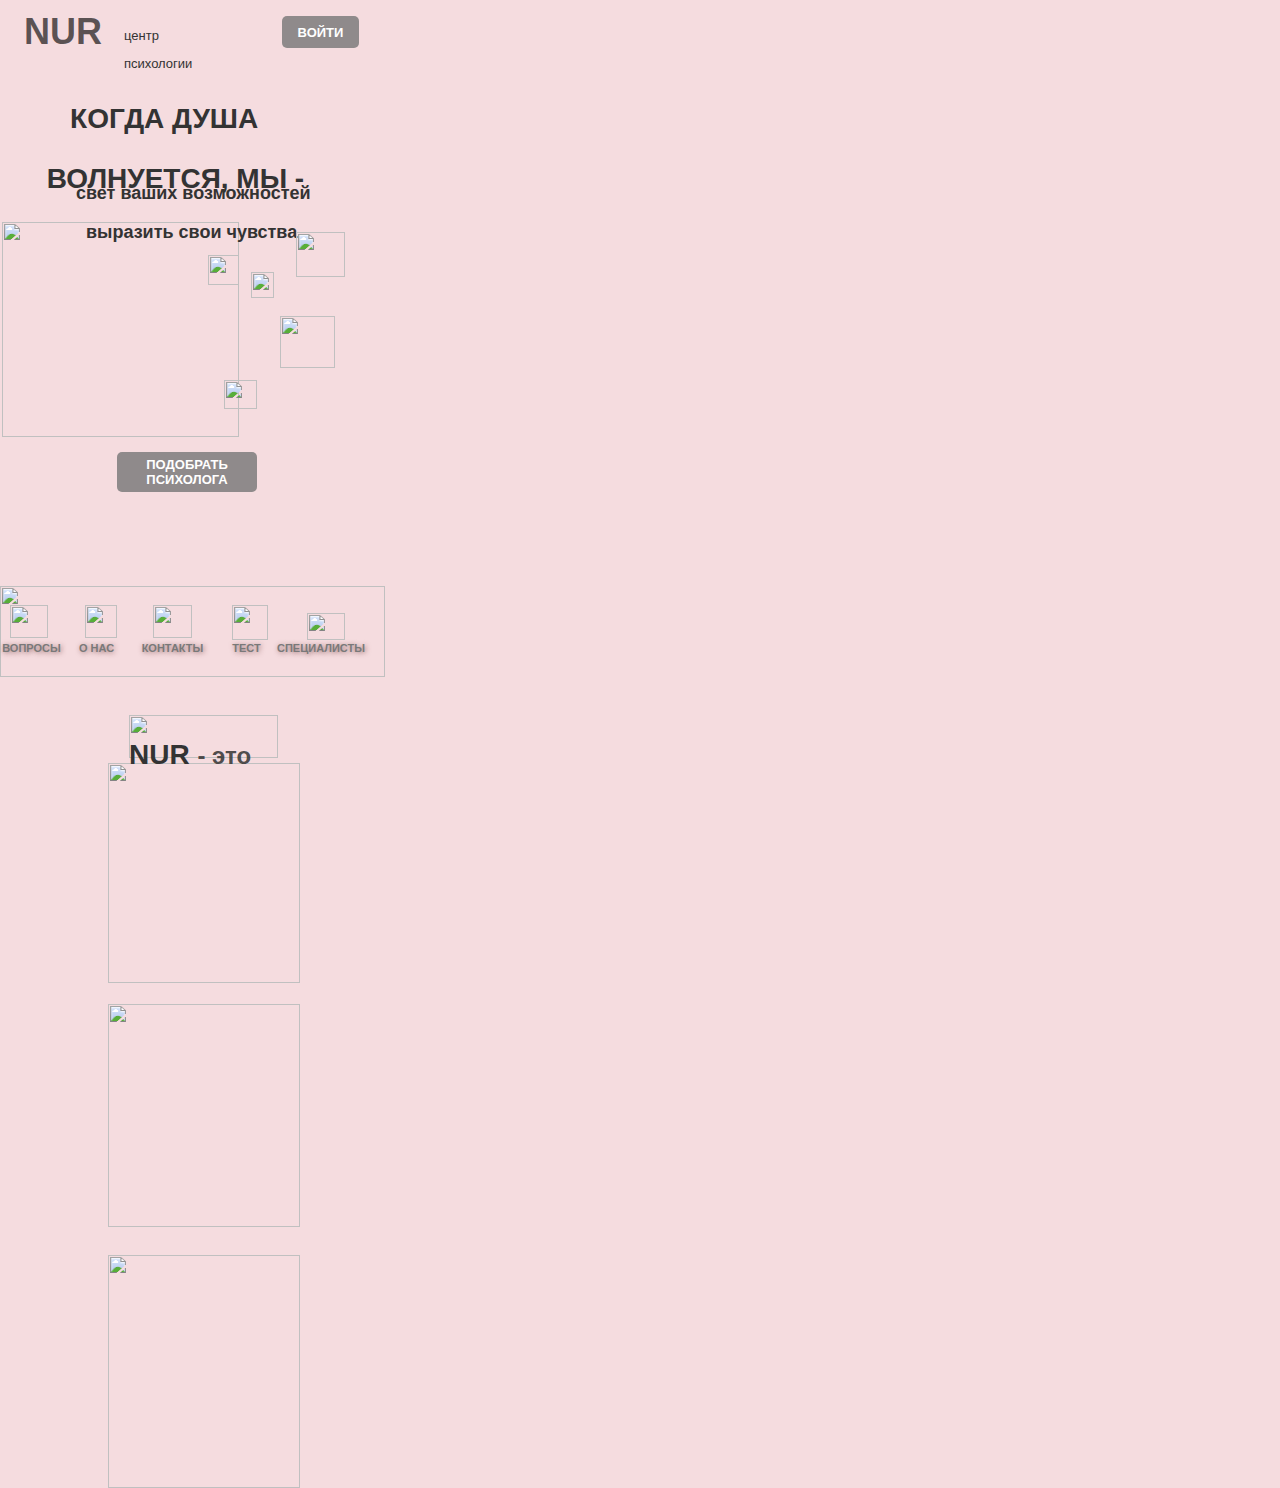
==== commit dfe9b715: "Update index.html" ====
--- a/index.html
+++ b/index.html
@@ -304,84 +304,6 @@
           <p></p>
         </div>
       </div>
-
-      <!-- Unnamed (панель управлении) -->
-
-      <!-- Unnamed (Group) -->
-      <div id="u37" class="ax_default" data-left="0" data-top="1524" data-width="375" data-height="152" layer-opacity="1">
-
-        <!-- Unnamed (Rectangle) -->
-        <div id="u38" class="ax_default box_1">
-          <div id="u38_div" class=""></div>
-          <div id="u38_text" class="text " style="display:none; visibility: hidden">
-            <p></p>
-          </div>
-        </div>
-
-        <!-- Unnamed (Rectangle) -->
-        <div id="u39" class="ax_default heading_2">
-          <img id="u39_img" class="img " src="images/главная_страница/u39.svg"/>
-          <div id="u39_text" class="text ">
-            <p><span>NUR</span></p>
-          </div>
-        </div>
-
-        <!-- Unnamed (Rectangle) -->
-        <div id="u40" class="ax_default link_button">
-          <div id="u40_div" class=""></div>
-          <div id="u40_text" class="text ">
-            <p><span>СПЕЦИАЛИСТЫ</span></p>
-          </div>
-        </div>
-
-        <!-- Unnamed (Rectangle) -->
-        <div id="u41" class="ax_default link_button">
-          <div id="u41_div" class=""></div>
-          <div id="u41_text" class="text ">
-            <p><span>О НАС</span></p>
-          </div>
-        </div>
-
-        <!-- Unnamed (Rectangle) -->
-        <div id="u42" class="ax_default link_button">
-          <div id="u42_div" class=""></div>
-          <div id="u42_text" class="text ">
-            <p><span>ПРОЙТИ ПСИХ.ТЕСТ</span></p>
-          </div>
-        </div>
-
-        <!-- Unnamed (Rectangle) -->
-        <div id="u43" class="ax_default link_button">
-          <div id="u43_div" class=""></div>
-          <div id="u43_text" class="text ">
-            <p><span>ОСТАВИТЬ ОТЗЫВ</span></p>
-          </div>
-        </div>
-
-        <!-- Unnamed (Rectangle) -->
-        <div id="u44" class="ax_default label">
-          <div id="u44_div" class=""></div>
-          <div id="u44_text" class="text ">
-            <p><span>центр</span></p><p><span>психологии</span></p>
-          </div>
-        </div>
-
-        <!-- Unnamed (Vertical Line) -->
-        <div id="u45" class="ax_default line">
-          <img id="u45_img" class="img " src="images/главная_страница/u45.svg"/>
-          <div id="u45_text" class="text " style="display:none; visibility: hidden">
-            <p></p>
-          </div>
-        </div>
-      </div>
-
-      <!-- Unnamed (Rectangle) -->
-      <div id="u46" class="ax_default heading_1">
-        <img id="u46_img" class="img " src="images/главная_страница/u46.svg"/>
-        <div id="u46_text" class="text ">
-          <p><span>NUR</span></p>
-        </div>
-      </div>
       <div id="u36" style="display:none; visibility:hidden;"></div>
     </div>
   </body>
--- a/files/главная_страница/styles.css
+++ b/files/главная_страница/styles.css
@@ -119,7 +119,7 @@
   left:0px;
   top:0px;
   width:78px;
-  height:39px;
+  height:30px;
   background:inherit;
   background-color:rgba(255, 255, 255, 0);
   border:none;
@@ -686,7 +686,7 @@
   border-width:0px;
   position:absolute;
   left:39px;
-  top:84px;
+  top:75px;
   width:296px;
   height:69px;
   display:flex;
@@ -759,7 +759,7 @@
   border-width:0px;
   position:absolute;
   left:76px;
-  top:172px;
+  top:165px;
   width:232px;
   height:50px;
   display:flex;
@@ -1182,7 +1182,7 @@
   border-width:0px;
   position:absolute;
   left:15px;
-  top:1542px;
+  top:1400px;
   width:59px;
   height:27px;
   display:flex;
@@ -1426,7 +1426,7 @@
   border-width:0px;
   position:absolute;
   left:85px;
-  top:1538px;
+  top:1530px;
   width:78px;
   height:36px;
   display:flex;
@@ -1500,7 +1500,7 @@
   border-width:0px;
   position:absolute;
   left:0px;
-  top:1504px;
+  top:1400px;
   width:364px;
   height:152px;
   display:flex;
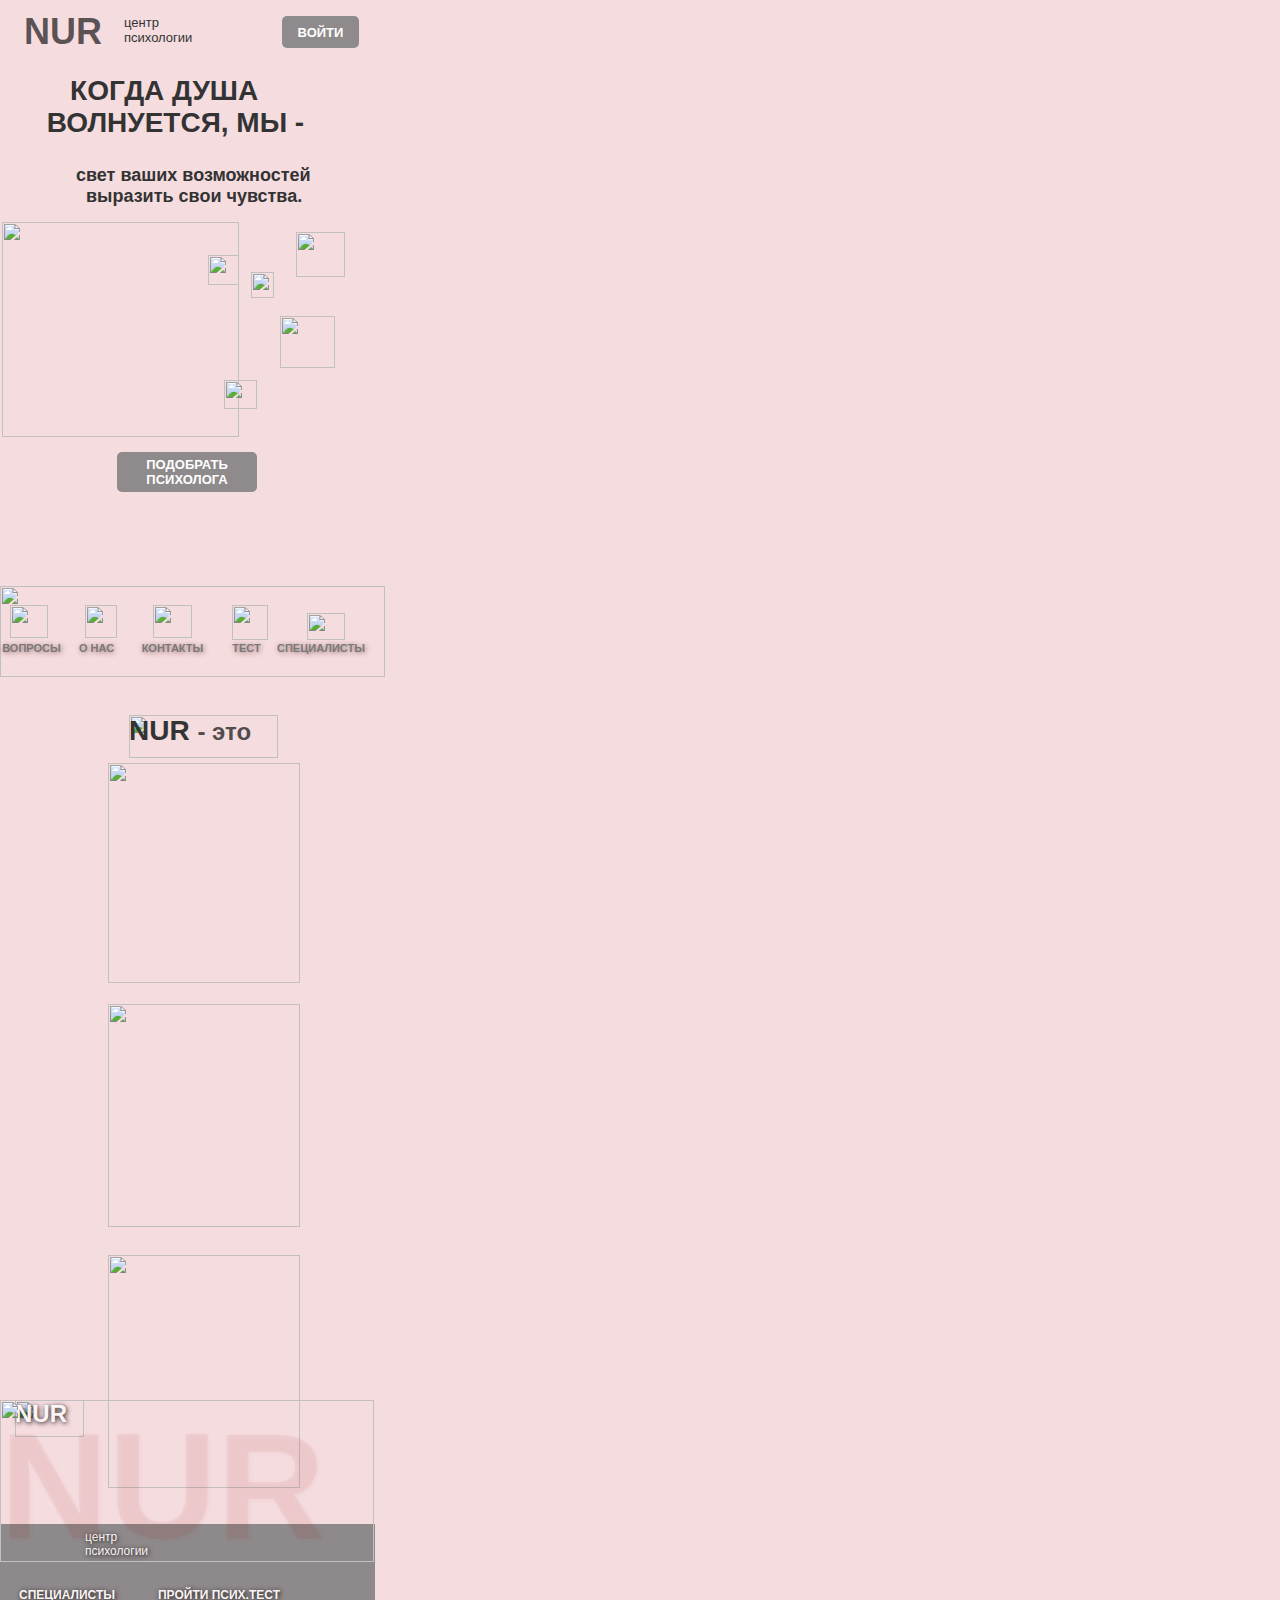
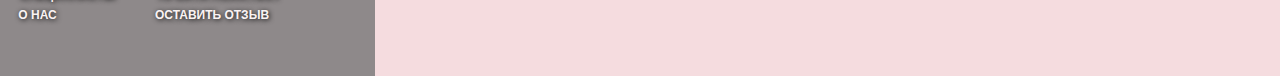
==== commit 7a0a8dbb: "Add files via upload" ====
--- a/index.html
+++ b/index.html
@@ -304,6 +304,84 @@
           <p></p>
         </div>
       </div>
+
+      <!-- Unnamed (панель управлении) -->
+
+      <!-- Unnamed (Group) -->
+      <div id="u37" class="ax_default" data-left="0" data-top="1524" data-width="375" data-height="152" layer-opacity="1">
+
+        <!-- Unnamed (Rectangle) -->
+        <div id="u38" class="ax_default box_1">
+          <div id="u38_div" class=""></div>
+          <div id="u38_text" class="text " style="display:none; visibility: hidden">
+            <p></p>
+          </div>
+        </div>
+
+        <!-- Unnamed (Rectangle) -->
+        <div id="u39" class="ax_default heading_2">
+          <img id="u39_img" class="img " src="images/главная_страница/u39.svg"/>
+          <div id="u39_text" class="text ">
+            <p><span>NUR</span></p>
+          </div>
+        </div>
+
+        <!-- Unnamed (Rectangle) -->
+        <div id="u40" class="ax_default link_button">
+          <div id="u40_div" class=""></div>
+          <div id="u40_text" class="text ">
+            <p><span>СПЕЦИАЛИСТЫ</span></p>
+          </div>
+        </div>
+
+        <!-- Unnamed (Rectangle) -->
+        <div id="u41" class="ax_default link_button">
+          <div id="u41_div" class=""></div>
+          <div id="u41_text" class="text ">
+            <p><span>О НАС</span></p>
+          </div>
+        </div>
+
+        <!-- Unnamed (Rectangle) -->
+        <div id="u42" class="ax_default link_button">
+          <div id="u42_div" class=""></div>
+          <div id="u42_text" class="text ">
+            <p><span>ПРОЙТИ ПСИХ.ТЕСТ</span></p>
+          </div>
+        </div>
+
+        <!-- Unnamed (Rectangle) -->
+        <div id="u43" class="ax_default link_button">
+          <div id="u43_div" class=""></div>
+          <div id="u43_text" class="text ">
+            <p><span>ОСТАВИТЬ ОТЗЫВ</span></p>
+          </div>
+        </div>
+
+        <!-- Unnamed (Rectangle) -->
+        <div id="u44" class="ax_default label">
+          <div id="u44_div" class=""></div>
+          <div id="u44_text" class="text ">
+            <p><span>центр</span></p><p><span>психологии</span></p>
+          </div>
+        </div>
+
+        <!-- Unnamed (Vertical Line) -->
+        <div id="u45" class="ax_default line">
+          <img id="u45_img" class="img " src="images/главная_страница/u45.svg"/>
+          <div id="u45_text" class="text " style="display:none; visibility: hidden">
+            <p></p>
+          </div>
+        </div>
+      </div>
+
+      <!-- Unnamed (Rectangle) -->
+      <div id="u46" class="ax_default heading_1">
+        <img id="u46_img" class="img " src="images/главная_страница/u46.svg"/>
+        <div id="u46_text" class="text ">
+          <p><span>NUR</span></p>
+        </div>
+      </div>
       <div id="u36" style="display:none; visibility:hidden;"></div>
     </div>
   </body>
--- a/resources/css/axure_rp_page.css
+++ b/resources/css/axure_rp_page.css
@@ -0,0 +1,327 @@
+﻿/* so the window resize fires within a frame in IE7 */
+html, body {
+    height: 100%;
+}
+
+#zoomOverlay {
+    position: fixed;
+    top: 0;
+    left: 0;
+    width: 100%;
+    height: 100%;
+}
+
+#dragOverlay {
+    position: fixed;
+    top: 0;
+    left: 0;
+    width: 100%;
+    height: 100%;
+    cursor: grab;
+}
+
+#dragOverlay.dragging__start {
+    cursor: grabbing;
+}
+
+html.hideScroll::-webkit-scrollbar {
+    display: none;
+}
+
+html.hideScroll {
+    -ms-overflow-style: none;
+    scrollbar-width: none;
+}
+
+.mobileFrameCursor div * {
+    cursor: inherit !important;
+}
+
+a {
+    color: inherit;
+}
+
+p {
+    margin: 0px;
+    text-rendering: optimizeLegibility;
+    font-feature-settings: "kern" 1;
+    -webkit-font-feature-settings: "kern";
+    -moz-font-feature-settings: "kern";
+    -moz-font-feature-settings: "kern=1";
+    font-kerning: normal;
+}
+
+ul {
+    margin:0px;
+}
+
+iframe {
+    background: #FFFFFF;
+}
+
+/* to match IE with C, FF */
+input {
+    padding: 1px 0px 1px 0px;
+    box-sizing: border-box;
+    -moz-box-sizing: border-box;
+}
+
+input[type=text]::-ms-clear {
+    width: 0;
+    height: 0;
+    display: none;
+}
+
+textarea {
+    margin: 0px;
+    box-sizing: border-box;
+    -moz-box-sizing: border-box;
+}
+
+select option {
+    color: initial;
+}
+
+.focused:focus, .selectedFocused:focus {
+    outline: none;
+}
+
+div.intcases {
+    font-family: arial; 
+    font-size: 12px;
+    text-align:left; 
+    border:1px solid #AAA; 
+    background:#FFF none repeat scroll 0% 0%; 
+    z-index:9999; 
+    visibility:hidden; 
+    position:absolute;
+    padding: 0px;
+    border-radius: 3px;
+    white-space: pre-wrap;
+    max-width: 250px;
+}
+
+div.intcaselink {
+    cursor: pointer;
+    padding: 3px 8px 3px 8px;
+    margin: 5px;
+    background:#EEE none repeat scroll 0% 0%; 
+    border:1px solid #AAA;
+    border-radius: 3px;
+}
+
+div.refpageimage {
+    position: absolute;
+    left: 0px;
+    top: 0px;
+    font-size: 0px;
+    width: 16px;
+    height: 16px;
+    cursor: pointer;
+    background-image: url(images/newwindow.gif);
+    background-repeat: no-repeat;
+}
+
+div.annnoteimage {
+    position: absolute;
+    left: 0px;
+    top: 0px;
+    font-size: 0px;
+    /*width: 16px;
+    height: 12px;*/
+    cursor: help;
+    /*background-image: url(images/note.gif);*/
+    /*background-repeat: no-repeat;*/
+    width: 13px;
+    height: 12px;
+    padding-top: 1px;
+    text-align: center;
+    background-color: #138CDD;
+    -moz-box-shadow: 1px 1px 3px #aaa;
+    -webkit-box-shadow: 1px 1px 3px #aaa;
+    box-shadow: 1px 1px 3px #aaa;
+}
+
+div.annnoteline {
+    display: inline-block;
+    width: 9px;
+    height: 1px;
+    border-bottom: 1px solid white;
+    margin-top: 1px;
+}
+
+div.annnotelabel {
+    /*position: absolute;
+    left: 0px;
+    top: 0px;*/
+    font-family: Helvetica,Arial;
+    white-space: nowrap;
+    
+    padding-top: 1px;
+    background-color: #fff849;
+    font-size: 10px;
+    font-weight: bold;
+    line-height: 14px;
+    margin-right: 3px;
+    padding: 0px 4px;
+    color: #000;
+
+    -moz-box-shadow: 1px 1px 3px #aaa;
+    -webkit-box-shadow: 1px 1px 3px #aaa;
+    box-shadow: 1px 1px 3px #aaa;
+}
+
+div.annnote {
+    display: flex;
+    position: absolute;
+    cursor: help;
+    line-height: 14px;
+}
+
+.annotation {
+    font-size: 12px;
+    padding-left: 2px;
+    margin-bottom: 5px;
+}
+
+.annotationName {
+    /*font-size: 13px;
+    font-weight: bold;
+    margin-bottom: 3px;
+    white-space: nowrap;*/
+
+    font-family: 'Trebuchet MS';
+    font-size: 14px;
+    font-weight: bold;
+    margin-bottom: 5px;
+    white-space: nowrap;
+}
+
+.annotationValue {
+    font-family: Arial, Helvetica, Sans-Serif;
+    font-size: 12px;
+    color: #4a4a4a;
+    line-height: 21px;
+    margin-bottom: 20px;
+}
+
+.noteLink {
+    text-decoration: inherit;
+    color: inherit;
+}
+
+.noteLink:hover {
+    background-color: white;
+}
+
+/* this is a fix for the issue where dialogs jump around and takes the text-align from the body */
+.dialogFix {
+    position:absolute;
+    text-align:left;
+    border: 1px solid #8f949a;
+}
+
+
+@keyframes pulsate {
+  from {
+    box-shadow: 0 0 10px #15d6ba;
+  }
+  to {
+    box-shadow: 0 0 20px #15d6ba;
+  }
+}
+
+@-webkit-keyframes pulsate {
+  from {
+    -webkit-box-shadow: 0 0 10px #15d6ba;
+    box-shadow: 0 0 10px #15d6ba;
+  }
+  to {
+    -webkit-box-shadow: 0 0 20px #15d6ba;
+    box-shadow: 0 0 20px #15d6ba;
+  }
+}
+ 
+@-moz-keyframes pulsate {
+  from {
+    -moz-box-shadow: 0 0 10px #15d6ba;
+    box-shadow: 0 0 10px #15d6ba;
+  }
+  to {
+    -moz-box-shadow: 0 0 20px #15d6ba;
+    box-shadow: 0 0 20px #15d6ba;
+  }
+}
+
+.legacyPulsateBorder {
+    /*border: 5px solid #15d6ba;
+    margin: -5px;*/
+    -moz-box-shadow: 0 0 10px 3px #75BB43;
+    box-shadow: 0 0 10px 3px #75BB43;
+}
+
+.pulsateBorder {
+  animation-name: pulsate;
+  animation-timing-function: ease-in-out;
+  animation-duration: 0.9s;
+  animation-iteration-count: infinite;
+  animation-direction: alternate;
+  
+  -webkit-animation-name: pulsate;
+  -webkit-animation-timing-function: ease-in-out;
+  -webkit-animation-duration: 0.9s;
+  -webkit-animation-iteration-count: infinite;
+  -webkit-animation-direction: alternate;
+
+  -moz-animation-name: pulsate;
+  -moz-animation-timing-function: ease-in-out;
+  -moz-animation-duration: 0.9s;
+  -moz-animation-iteration-count: infinite;
+  -moz-animation-direction: alternate;
+}
+
+.ax_default_hidden, .ax_default_unplaced{
+    display: none;
+    visibility: hidden;
+}
+
+.widgetNoteSelected {
+    -moz-box-shadow: 0 0 10px 3px #1482C5;
+    box-shadow: 0 0 10px 3px #1482C5;
+    /*-moz-box-shadow: 0 0 20px #3915d6;
+    box-shadow: 0 0 20px #3915d6;*/
+    /*border: 3px solid #3915d6;*/
+    /*margin: -3px;*/
+}
+
+
+.singleImg {
+    display: none;
+    visibility: hidden;
+}
+
+#ios-safari {
+    overflow: auto;
+    -webkit-overflow-scrolling: touch;
+}
+
+#ios-safari-html {
+    display: block;
+    overflow: auto;
+    -webkit-overflow-scrolling: touch;
+    position: absolute;
+    top: 0;
+    left: 0;
+    right: 0;
+    bottom: 0;
+}
+
+#ios-safari-fixed {
+    position: absolute;
+    pointer-events: none;
+    width: initial;
+}
+
+#ios-safari-fixed div {
+    pointer-events: auto;
+}